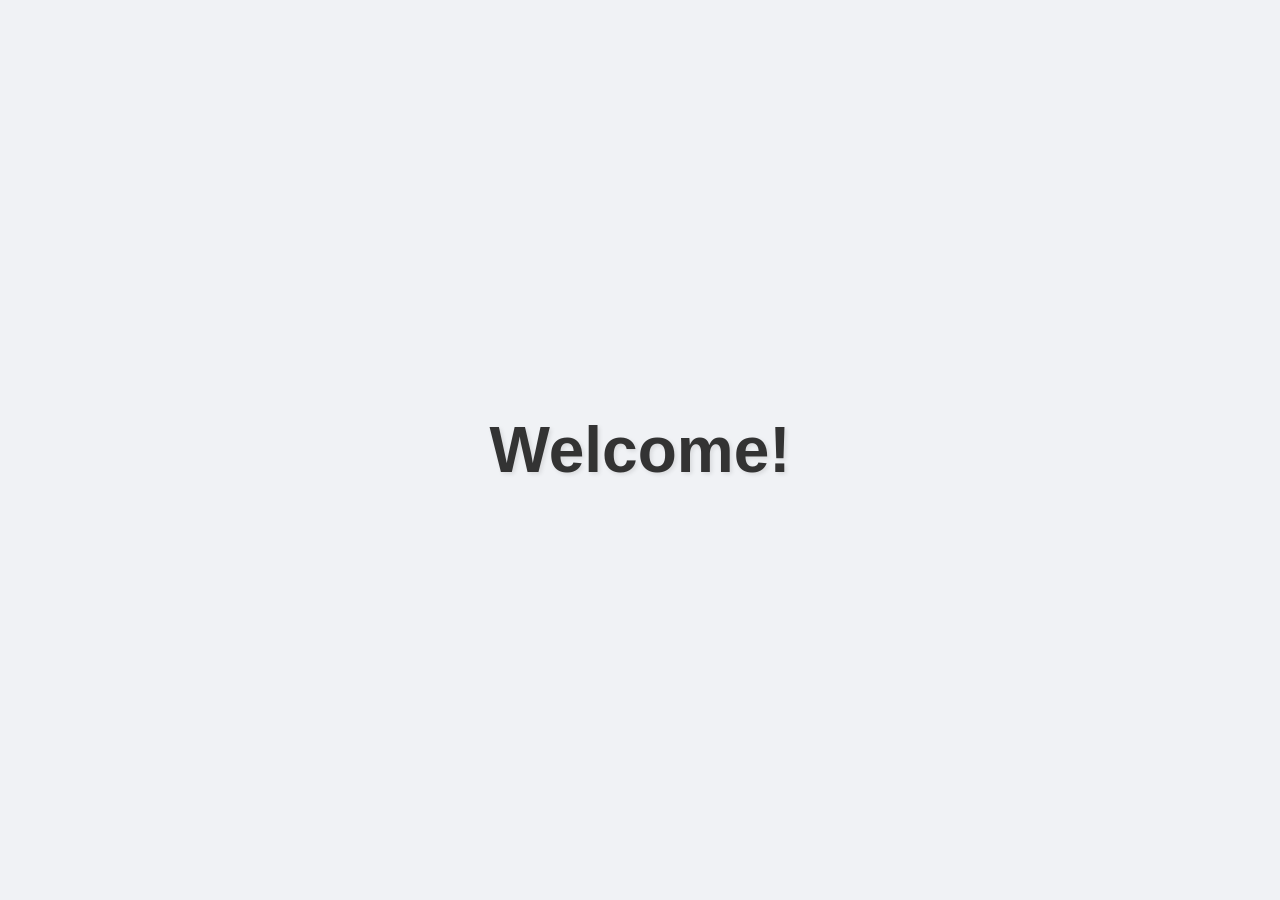
==== index.html @ 70a72b9a "Add files via upload" ====
<!DOCTYPE html>
<html lang="en">
<head>
    <meta charset="UTF-8">
    <meta name="viewport" content="width=device-width, initial-scale=1.0">
    <title>Welcome</title>
    <style>
        body {
            display: flex;
            justify-content: center;
            align-items: center;
            height: 100vh;
            margin: 0;
            background-color: #f0f2f5;
            font-family: 'Segoe UI', Tahoma, Geneva, Verdana, sans-serif;
            color: #333;
        }
        h1 {
            font-size: 4rem;
            text-shadow: 2px 2px 4px rgba(0,0,0,0.1);
        }
    </style>
</head>
<body>
    <h1>Welcome!</h1>
</body>
</html>
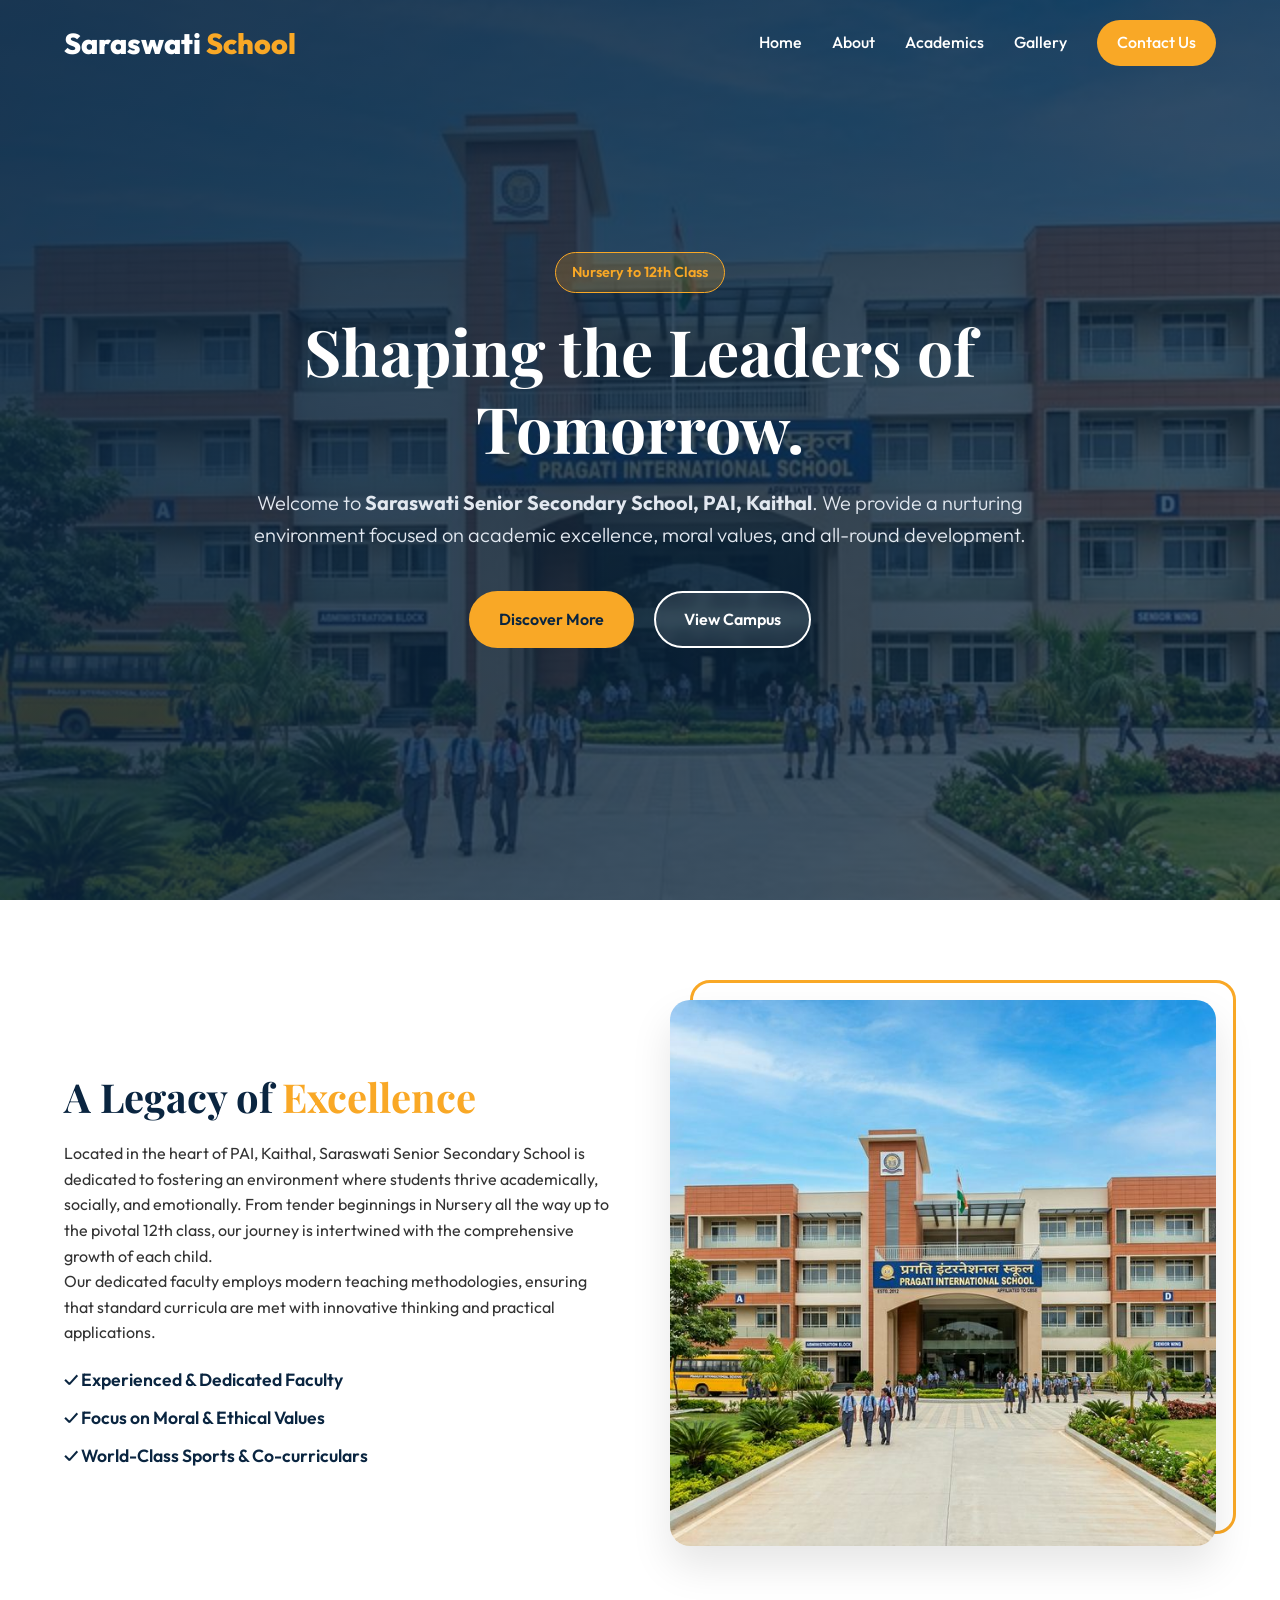
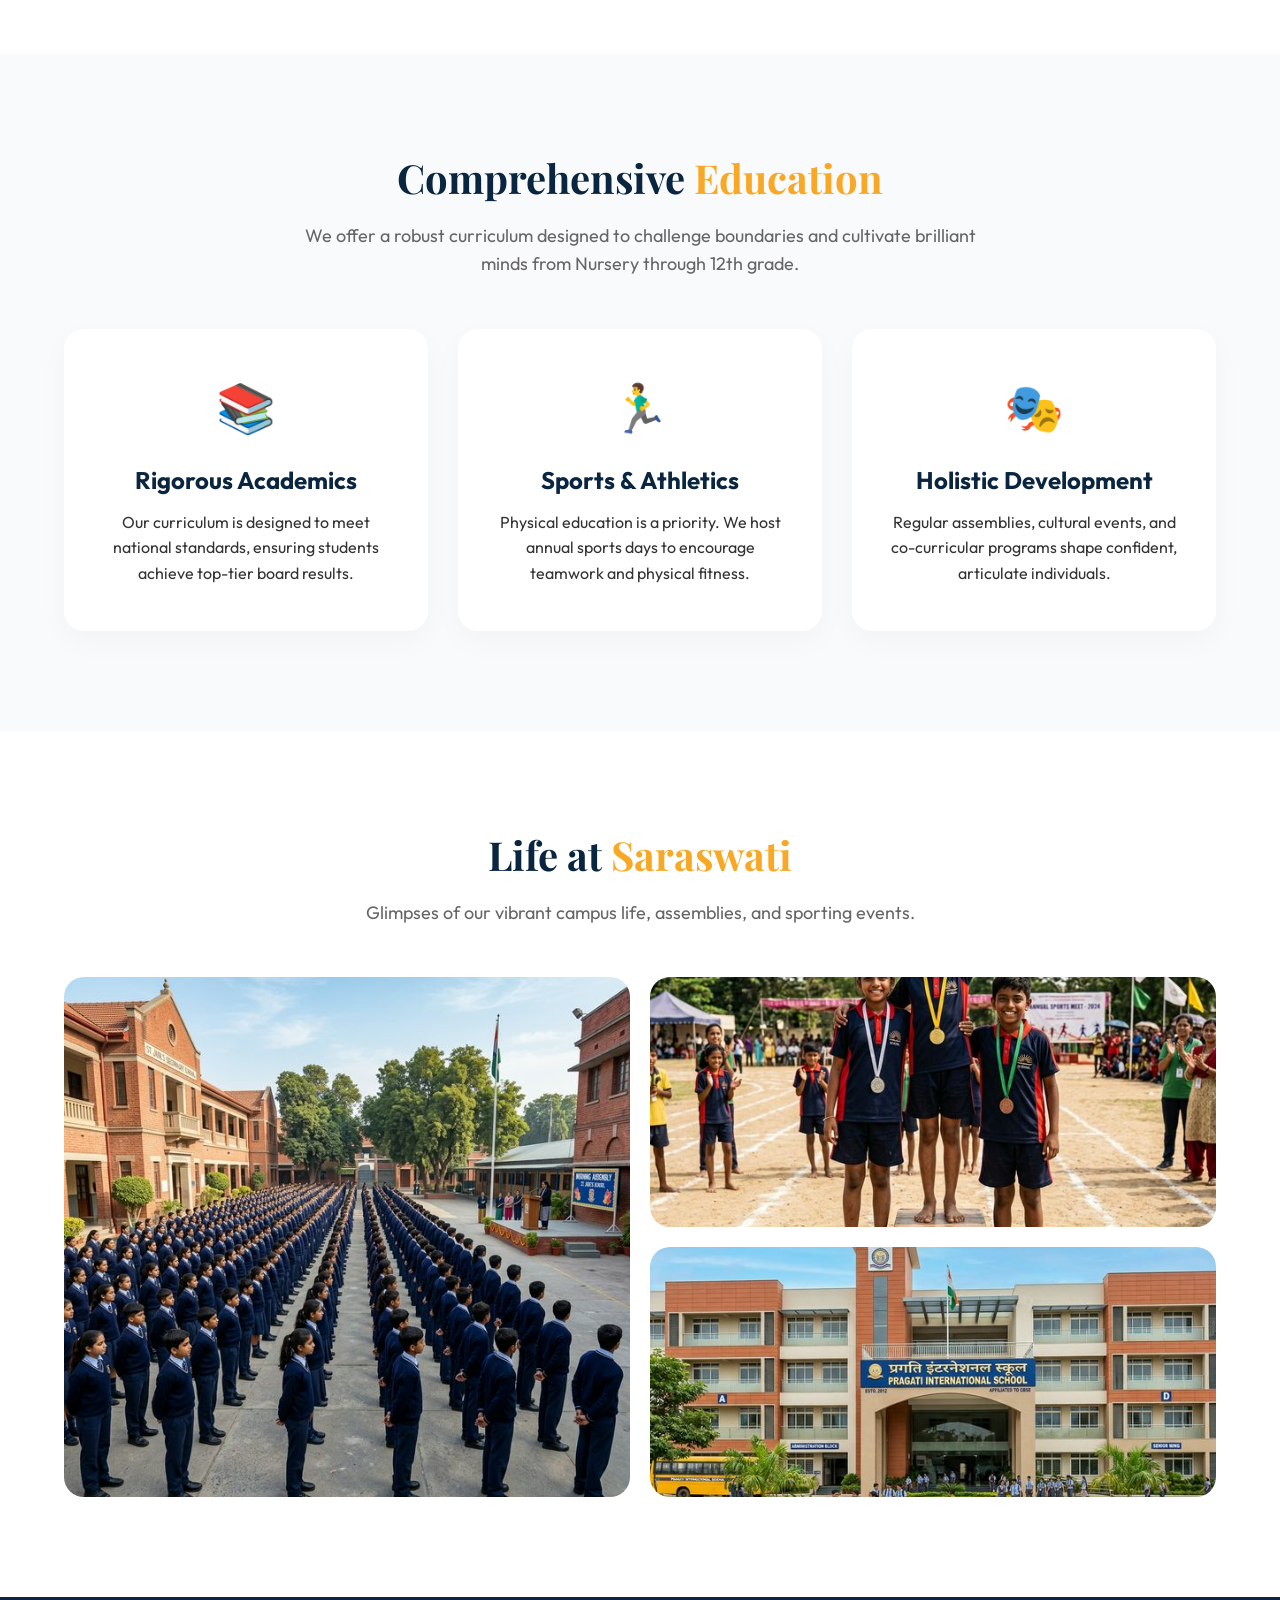
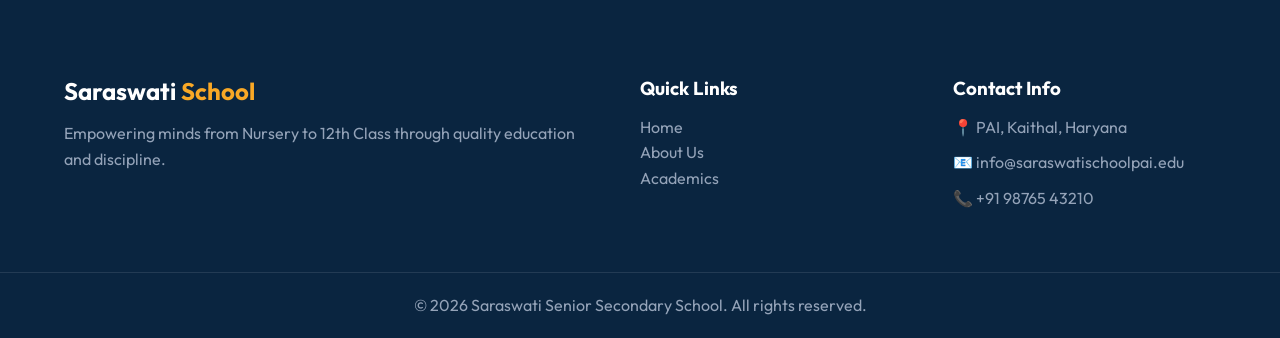
==== commit 1fd46af8: "Add files via upload" ====
--- a/index.html
+++ b/index.html
@@ -3,25 +3,140 @@
 <head>
     <meta charset="UTF-8">
     <meta name="viewport" content="width=device-width, initial-scale=1.0">
-    <title>Welcome</title>
-    <style>
-        body {
-            display: flex;
-            justify-content: center;
-            align-items: center;
-            height: 100vh;
-            margin: 0;
-            background-color: #f0f2f5;
-            font-family: 'Segoe UI', Tahoma, Geneva, Verdana, sans-serif;
-            color: #333;
-        }
-        h1 {
-            font-size: 4rem;
-            text-shadow: 2px 2px 4px rgba(0,0,0,0.1);
-        }
-    </style>
+    <title>Saraswati Senior Secondary School | PAI, Kaithal</title>
+    <meta name="description" content="Saraswati Senior Secondary School, located in PAI, Kaithal, provides excellent education from Nursery to 12th class. Experience holistic development and world-class facilities.">
+    <link href="https://fonts.googleapis.com/css2?family=Outfit:wght@300;400;600;800&family=Playfair+Display:ital,wght@0,700;1,700&display=swap" rel="stylesheet">
+    <link rel="stylesheet" href="style.css">
 </head>
 <body>
-    <h1>Welcome!</h1>
+
+    <!-- Navigation -->
+    <nav class="navbar" id="navbar">
+        <div class="nav-container">
+            <h1 class="logo">Saraswati <span>School</span></h1>
+            <ul class="nav-links">
+                <li><a href="#home">Home</a></li>
+                <li><a href="#about">About</a></li>
+                <li><a href="#academics">Academics</a></li>
+                <li><a href="#gallery">Gallery</a></li>
+                <li><a href="#contact" class="btn-primary-sm">Contact Us</a></li>
+            </ul>
+            <div class="hamburger" id="hamburger">
+                <span></span><span></span><span></span>
+            </div>
+        </div>
+    </nav>
+
+    <!-- Hero Section -->
+    <header class="hero" id="home">
+        <div class="hero-overlay"></div>
+        <div class="hero-content fade-in-up">
+            <span class="badge">Nursery to 12th Class</span>
+            <h1 class="hero-title">Shaping the Leaders of Tomorrow.</h1>
+            <p class="hero-subtitle">Welcome to <strong>Saraswati Senior Secondary School, PAI, Kaithal</strong>. We provide a nurturing environment focused on academic excellence, moral values, and all-round development.</p>
+            <div class="hero-buttons">
+                <a href="#about" class="btn-primary">Discover More</a>
+                <a href="#gallery" class="btn-secondary">View Campus</a>
+            </div>
+        </div>
+    </header>
+
+    <!-- About Section -->
+    <section class="about section" id="about">
+        <div class="container split-layout">
+            <div class="about-text fade-in-left">
+                <h2 class="section-title">A Legacy of <span class="highlight">Excellence</span></h2>
+                <p>Located in the heart of PAI, Kaithal, Saraswati Senior Secondary School is dedicated to fostering an environment where students thrive academically, socially, and emotionally. From tender beginnings in Nursery all the way up to the pivotal 12th class, our journey is intertwined with the comprehensive growth of each child.</p>
+                <p>Our dedicated faculty employs modern teaching methodologies, ensuring that standard curricula are met with innovative thinking and practical applications.</p>
+                <ul class="feature-list">
+                    <li>✓ Experienced & Dedicated Faculty</li>
+                    <li>✓ Focus on Moral & Ethical Values</li>
+                    <li>✓ World-Class Sports & Co-curriculars</li>
+                </ul>
+            </div>
+            <div class="about-image fade-in-right">
+                <img src="school_building.png" alt="Saraswati School Building" id="img-building">
+                <div class="img-accent"></div>
+            </div>
+        </div>
+    </section>
+
+    <!-- Academics & Facilities -->
+    <section class="academics section bg-light" id="academics">
+        <div class="container text-center fade-in-up">
+            <h2 class="section-title">Comprehensive <span class="highlight">Education</span></h2>
+            <p class="section-desc">We offer a robust curriculum designed to challenge boundaries and cultivate brilliant minds from Nursery through 12th grade.</p>
+            
+            <div class="card-grid">
+                <div class="card">
+                    <div class="card-icon">📚</div>
+                    <h3>Rigorous Academics</h3>
+                    <p>Our curriculum is designed to meet national standards, ensuring students achieve top-tier board results.</p>
+                </div>
+                <div class="card">
+                    <div class="card-icon">🏃‍♂️</div>
+                    <h3>Sports & Athletics</h3>
+                    <p>Physical education is a priority. We host annual sports days to encourage teamwork and physical fitness.</p>
+                </div>
+                <div class="card">
+                    <div class="card-icon">🎭</div>
+                    <h3>Holistic Development</h3>
+                    <p>Regular assemblies, cultural events, and co-curricular programs shape confident, articulate individuals.</p>
+                </div>
+            </div>
+        </div>
+    </section>
+
+    <!-- Gallery Section -->
+    <section class="gallery section" id="gallery">
+        <div class="container fade-in-up">
+            <h2 class="section-title text-center">Life at <span class="highlight">Saraswati</span></h2>
+            <p class="section-desc text-center">Glimpses of our vibrant campus life, assemblies, and sporting events.</p>
+            
+            <div class="masonry-grid">
+                <div class="gallery-item large">
+                    <img src="school_assembly.png" alt="Morning Assembly" id="img-assembly">
+                    <div class="overlay"><h4>Morning Assembly</h4></div>
+                </div>
+                <div class="gallery-item">
+                    <img src="school_sports_day.png" alt="Annual Sports Day Podium" id="img-sports">
+                    <div class="overlay"><h4>Annual Sports Day</h4></div>
+                </div>
+                <div class="gallery-item">
+                    <img src="school_building.png" alt="Campus Building" id="img-campus">
+                    <div class="overlay"><h4>Our Campus</h4></div>
+                </div>
+            </div>
+        </div>
+    </section>
+
+    <!-- Footer / Contact -->
+    <footer class="footer" id="contact">
+        <div class="container footer-grid">
+            <div class="footer-brand">
+                <h2>Saraswati <span>School</span></h2>
+                <p>Empowering minds from Nursery to 12th Class through quality education and discipline.</p>
+            </div>
+            <div class="footer-links">
+                <h3>Quick Links</h3>
+                <ul>
+                    <li><a href="#home">Home</a></li>
+                    <li><a href="#about">About Us</a></li>
+                    <li><a href="#academics">Academics</a></li>
+                </ul>
+            </div>
+            <div class="footer-contact">
+                <h3>Contact Info</h3>
+                <p>📍 PAI, Kaithal, Haryana</p>
+                <p>📧 info@saraswatischoolpai.edu</p>
+                <p>📞 +91 98765 43210</p>
+            </div>
+        </div>
+        <div class="footer-bottom">
+            <p>&copy; 2026 Saraswati Senior Secondary School. All rights reserved.</p>
+        </div>
+    </footer>
+
+    <script src="script.js"></script>
 </body>
 </html>
--- a/style.css
+++ b/style.css
@@ -0,0 +1,496 @@
+/* Reset & Base Styles */
+:root {
+    --primary: #0A2540;     /* Deep Navy Blue */
+    --accent: #F9A826;      /* Vibrant Gold */
+    --text-main: #333333;
+    --text-light: #666666;
+    --bg-light: #F8FAFC;
+    --white: #FFFFFF;
+    --transition: all 0.3s cubic-bezier(0.25, 0.8, 0.25, 1);
+}
+
+* {
+    margin: 0;
+    padding: 0;
+    box-sizing: border-box;
+}
+
+html {
+    scroll-behavior: smooth;
+}
+
+body {
+    font-family: 'Outfit', sans-serif;
+    color: var(--text-main);
+    line-height: 1.6;
+    background-color: var(--white);
+    overflow-x: hidden;
+}
+
+h1, h2, h3, h4 {
+    font-weight: 700;
+    line-height: 1.2;
+}
+
+a {
+    text-decoration: none;
+    color: inherit;
+}
+
+/* Utilities */
+.container {
+    max-width: 1200px;
+    margin: 0 auto;
+    padding: 0 24px;
+}
+
+.section {
+    padding: 100px 0;
+}
+
+.bg-light {
+    background-color: var(--bg-light);
+}
+
+.text-center {
+    text-align: center;
+}
+
+.highlight {
+    color: var(--accent);
+}
+
+.section-title {
+    font-size: 2.5rem;
+    color: var(--primary);
+    margin-bottom: 20px;
+    font-family: 'Playfair Display', serif;
+}
+
+.section-desc {
+    font-size: 1.125rem;
+    color: var(--text-light);
+    max-width: 700px;
+    margin: 0 auto 50px;
+}
+
+/* Buttons */
+.btn-primary, .btn-secondary, .btn-primary-sm {
+    display: inline-block;
+    padding: 14px 28px;
+    border-radius: 50px;
+    font-weight: 600;
+    transition: var(--transition);
+    cursor: pointer;
+    font-size: 1rem;
+}
+
+.btn-primary {
+    background-color: var(--accent);
+    color: var(--primary);
+    border: 2px solid var(--accent);
+}
+
+.btn-primary:hover {
+    background-color: transparent;
+    color: var(--accent);
+    transform: translateY(-3px);
+    box-shadow: 0 10px 20px rgba(249, 168, 38, 0.3);
+}
+
+.btn-secondary {
+    background-color: rgba(255,255,255,0.1);
+    color: var(--white);
+    border: 2px solid var(--white);
+    backdrop-filter: blur(5px);
+}
+
+.btn-secondary:hover {
+    background-color: var(--white);
+    color: var(--primary);
+    transform: translateY(-3px);
+}
+
+.btn-primary-sm {
+    background-color: var(--accent);
+    color: var(--primary);
+    padding: 10px 20px;
+}
+.btn-primary-sm:hover {
+    background-color: #E0951E;
+}
+
+/* Navigation */
+.navbar {
+    position: fixed;
+    top: 0;
+    width: 100%;
+    z-index: 1000;
+    padding: 20px 0;
+    transition: var(--transition);
+}
+
+.navbar.scrolled {
+    background: rgba(255, 255, 255, 0.95);
+    backdrop-filter: blur(10px);
+    box-shadow: 0 4px 20px rgba(0,0,0,0.05);
+    padding: 15px 0;
+}
+
+.navbar.scrolled .logo,
+.navbar.scrolled .nav-links a {
+    color: var(--primary);
+}
+
+.navbar.scrolled .btn-primary-sm {
+    color: var(--white) !important;
+}
+
+.nav-container {
+    max-width: 1200px;
+    margin: 0 auto;
+    padding: 0 24px;
+    display: flex;
+    justify-content: space-between;
+    align-items: center;
+}
+
+.logo {
+    font-size: 1.8rem;
+    color: var(--white);
+    font-weight: 800;
+}
+
+.logo span {
+    color: var(--accent);
+}
+
+.nav-links {
+    display: flex;
+    list-style: none;
+    align-items: center;
+    gap: 30px;
+}
+
+.nav-links a {
+    color: var(--white);
+    font-weight: 500;
+    transition: var(--transition);
+}
+
+.nav-links a:hover:not(.btn-primary-sm) {
+    color: var(--accent);
+}
+
+.hamburger {
+    display: none;
+    flex-direction: column;
+    gap: 5px;
+    cursor: pointer;
+}
+
+.hamburger span {
+    width: 25px;
+    height: 3px;
+    background-color: var(--primary);
+    transition: var(--transition);
+}
+
+/* Hero Section */
+.hero {
+    height: 100vh;
+    min-height: 600px;
+    background: linear-gradient(135deg, rgba(10,37,64,0.9) 0%, rgba(10,37,64,0.7) 100%), url('school_building.png') center/cover no-repeat;
+    display: flex;
+    align-items: center;
+    justify-content: center;
+    position: relative;
+    text-align: center;
+    padding: 0 20px;
+}
+
+.hero-content {
+    max-width: 800px;
+    z-index: 2;
+    color: var(--white);
+}
+
+.badge {
+    display: inline-block;
+    background: rgba(249, 168, 38, 0.2);
+    color: var(--accent);
+    padding: 8px 16px;
+    border-radius: 50px;
+    font-size: 0.9rem;
+    font-weight: 600;
+    margin-bottom: 20px;
+    border: 1px solid var(--accent);
+}
+
+.hero-title {
+    font-size: 4rem;
+    margin-bottom: 20px;
+    font-family: 'Playfair Display', serif;
+}
+
+.hero-subtitle {
+    font-size: 1.25rem;
+    margin-bottom: 40px;
+    color: #E2E8F0;
+    font-weight: 300;
+}
+
+.hero-buttons {
+    display: flex;
+    gap: 20px;
+    justify-content: center;
+}
+
+/* About Section */
+.split-layout {
+    display: grid;
+    grid-template-columns: 1fr 1fr;
+    gap: 60px;
+    align-items: center;
+}
+
+.feature-list {
+    list-style: none;
+    margin-top: 20px;
+}
+
+.feature-list li {
+    font-size: 1.1rem;
+    margin-bottom: 10px;
+    font-weight: 600;
+    color: var(--primary);
+}
+
+.about-image {
+    position: relative;
+}
+
+.about-image img {
+    width: 100%;
+    border-radius: 20px;
+    box-shadow: 0 20px 40px rgba(0,0,0,0.1);
+    position: relative;
+    z-index: 2;
+}
+
+.img-accent {
+    position: absolute;
+    top: -20px;
+    right: -20px;
+    width: 100%;
+    height: 100%;
+    border: 3px solid var(--accent);
+    border-radius: 20px;
+    z-index: 1;
+}
+
+/* Academics/Features */
+.card-grid {
+    display: grid;
+    grid-template-columns: repeat(auto-fit, minmax(300px, 1fr));
+    gap: 30px;
+}
+
+.card {
+    background: var(--white);
+    border-radius: 20px;
+    padding: 40px 30px;
+    box-shadow: 0 10px 30px rgba(0,0,0,0.03);
+    transition: var(--transition);
+    border-bottom: 4px solid transparent;
+}
+
+.card:hover {
+    transform: translateY(-10px);
+    box-shadow: 0 20px 40px rgba(0,0,0,0.08);
+    border-bottom: 4px solid var(--accent);
+}
+
+.card-icon {
+    font-size: 3rem;
+    margin-bottom: 20px;
+}
+
+.card h3 {
+    font-size: 1.5rem;
+    color: var(--primary);
+    margin-bottom: 15px;
+}
+
+/* Gallery */
+.masonry-grid {
+    display: grid;
+    grid-template-columns: repeat(2, 1fr);
+    grid-auto-rows: 250px;
+    gap: 20px;
+}
+
+.gallery-item {
+    position: relative;
+    border-radius: 20px;
+    overflow: hidden;
+    cursor: pointer;
+}
+
+.gallery-item.large {
+    grid-row: span 2;
+}
+
+.gallery-item img {
+    width: 100%;
+    height: 100%;
+    object-fit: cover;
+    transition: transform 0.5s ease;
+}
+
+.gallery-item:hover img {
+    transform: scale(1.05);
+}
+
+.overlay {
+    position: absolute;
+    inset: 0;
+    background: linear-gradient(to top, rgba(10,37,64,0.9), transparent);
+    display: flex;
+    align-items: flex-end;
+    padding: 30px;
+    opacity: 0;
+    transition: var(--transition);
+}
+
+.gallery-item:hover .overlay {
+    opacity: 1;
+}
+
+.overlay h4 {
+    color: var(--white);
+    font-size: 1.5rem;
+    transform: translateY(20px);
+    transition: var(--transition);
+}
+
+.gallery-item:hover .overlay h4 {
+    transform: translateY(0);
+}
+
+/* Footer */
+.footer {
+    background-color: var(--primary);
+    color: var(--white);
+    padding: 80px 0 20px;
+}
+
+.footer-grid {
+    display: grid;
+    grid-template-columns: 2fr 1fr 1fr;
+    gap: 50px;
+    margin-bottom: 50px;
+}
+
+.footer-brand span {
+    color: var(--accent);
+}
+
+.footer-brand p {
+    margin-top: 15px;
+    color: #94A3B8;
+}
+
+.footer-links ul {
+    list-style: none;
+    margin-top: 15px;
+}
+
+.footer-links a {
+    color: #94A3B8;
+    transition: var(--transition);
+}
+
+.footer-links a:hover {
+    color: var(--accent);
+    padding-left: 5px;
+}
+
+.footer-contact h3, .footer-links h3 {
+    margin-bottom: 15px;
+}
+
+.footer-contact p {
+    color: #94A3B8;
+    margin-bottom: 10px;
+}
+
+.footer-bottom {
+    text-align: center;
+    padding-top: 20px;
+    border-top: 1px solid rgba(255,255,255,0.1);
+    color: #94A3B8;
+}
+
+/* Animations */
+.fade-in-up {
+    opacity: 0;
+    transform: translateY(40px);
+    transition: opacity 0.8s ease, transform 0.8s ease;
+}
+
+.fade-in-left {
+    opacity: 0;
+    transform: translateX(-40px);
+    transition: opacity 0.8s ease, transform 0.8s ease;
+}
+
+.fade-in-right {
+    opacity: 0;
+    transform: translateX(40px);
+    transition: opacity 0.8s ease, transform 0.8s ease;
+}
+
+.visible {
+    opacity: 1;
+    transform: translate(0);
+}
+
+/* Responsive */
+@media (max-width: 900px) {
+    .split-layout {
+        grid-template-columns: 1fr;
+    }
+    
+    .masonry-grid {
+        grid-template-columns: 1fr;
+        grid-auto-rows: 300px;
+    }
+    
+    .gallery-item.large {
+        grid-row: span 1;
+    }
+
+    .footer-grid {
+        grid-template-columns: 1fr;
+        gap: 30px;
+    }
+}
+
+@media (max-width: 768px) {
+    .nav-links {
+        display: none;
+    }
+    
+    .hamburger {
+        display: flex;
+    }
+
+    .hero-title {
+        font-size: 2.5rem;
+    }
+
+    .hero-buttons {
+        flex-direction: column;
+    }
+}
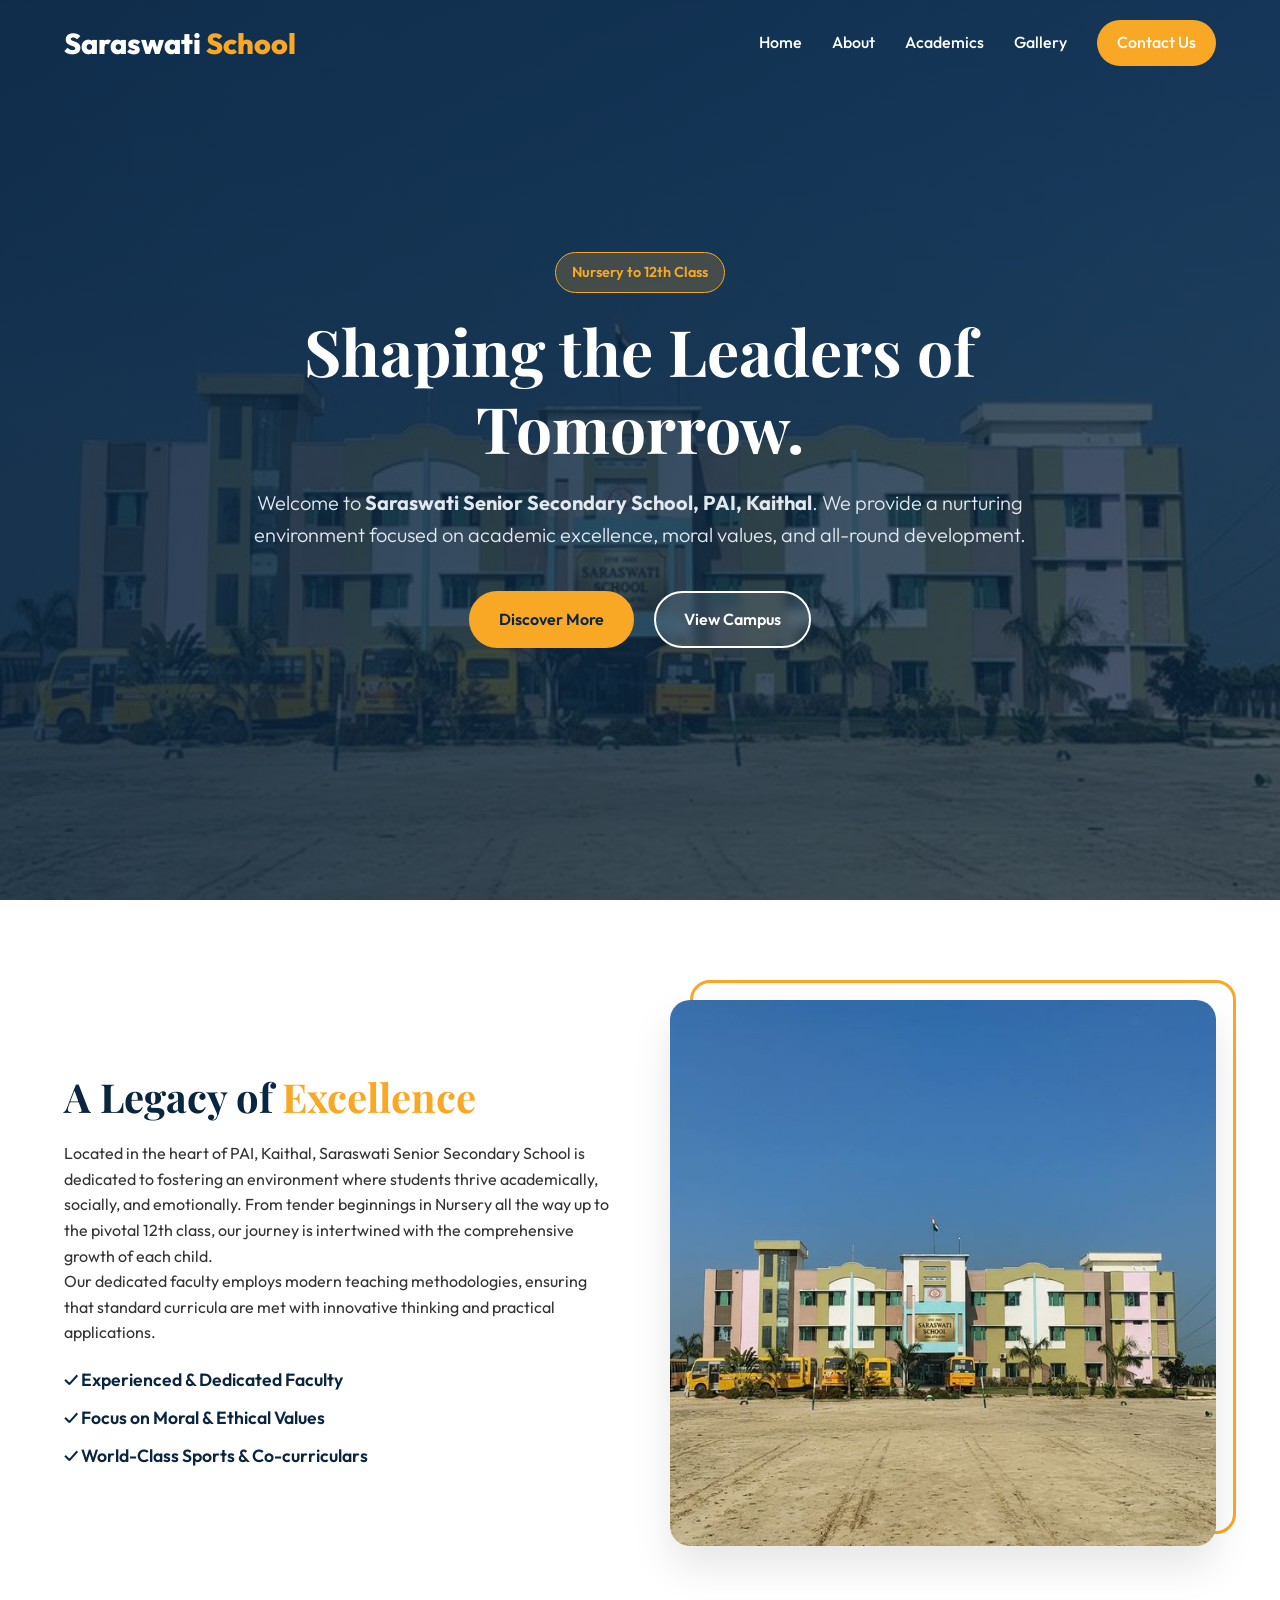
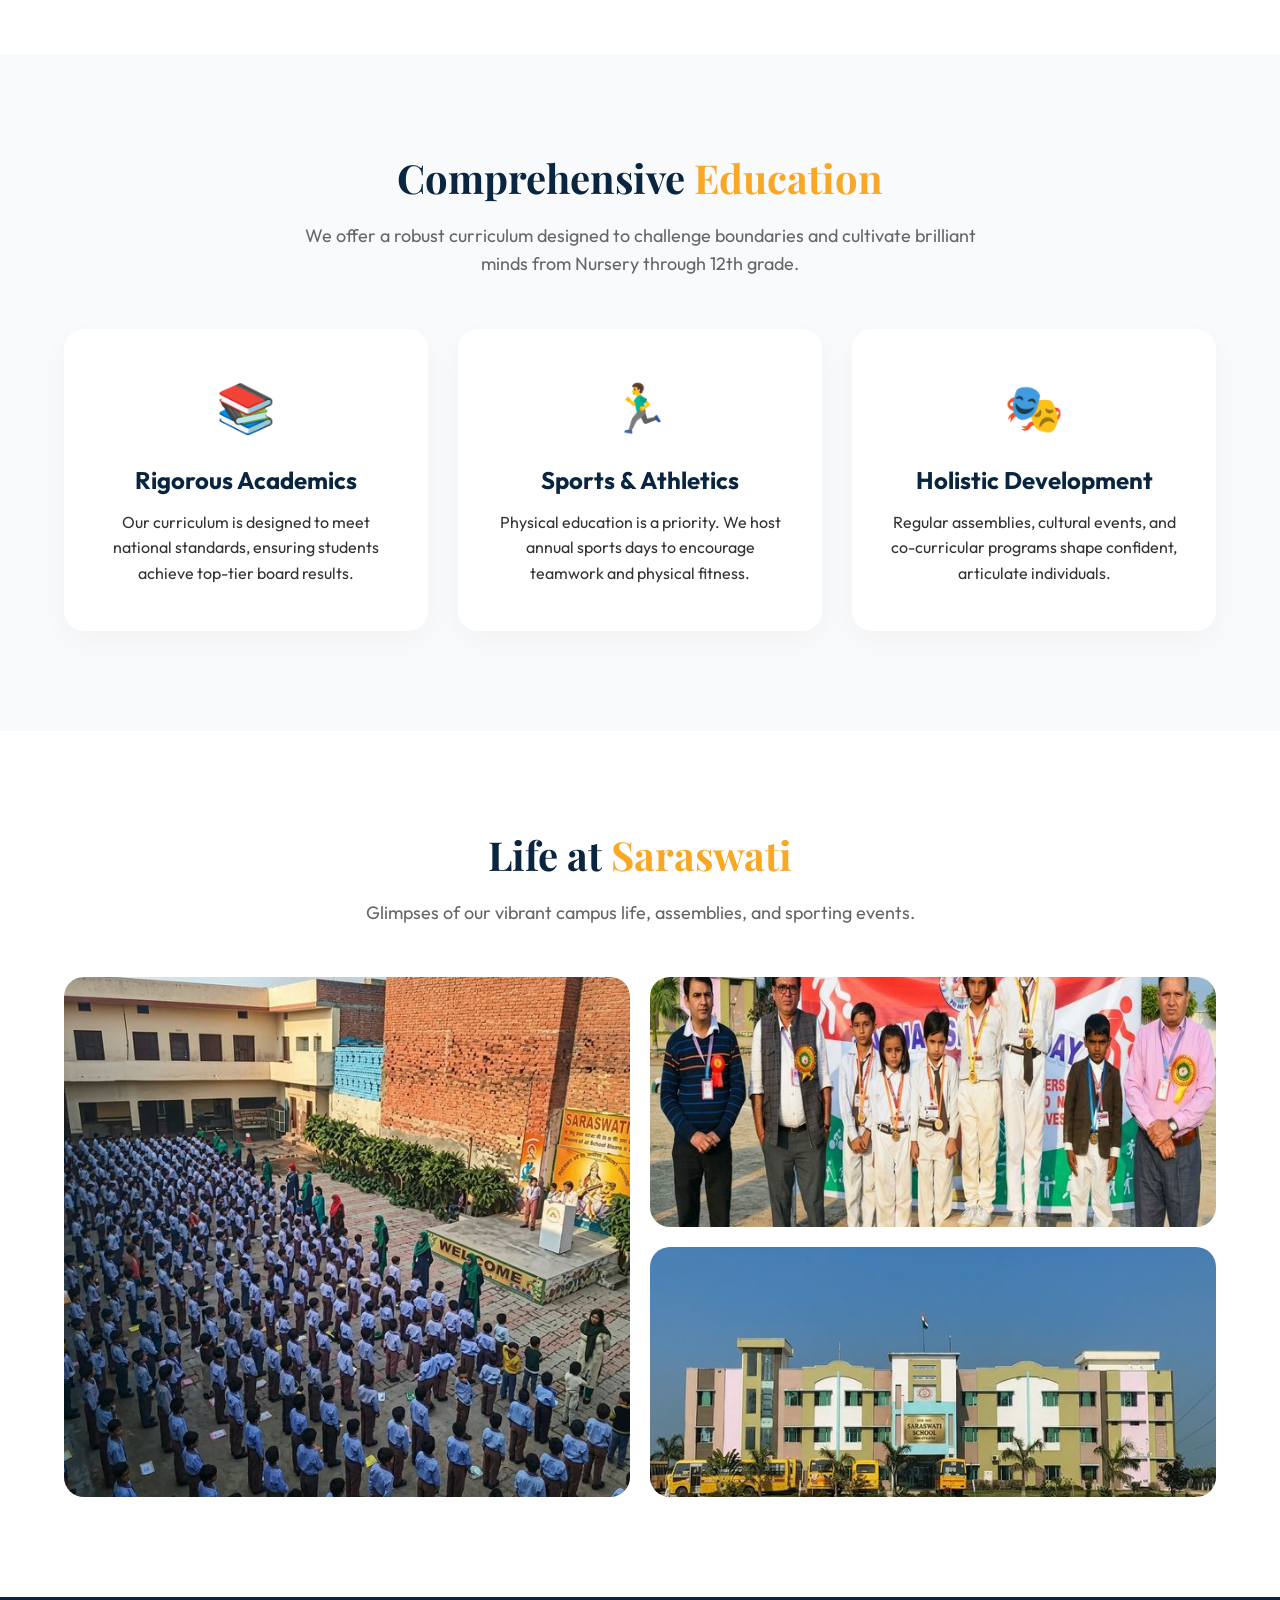
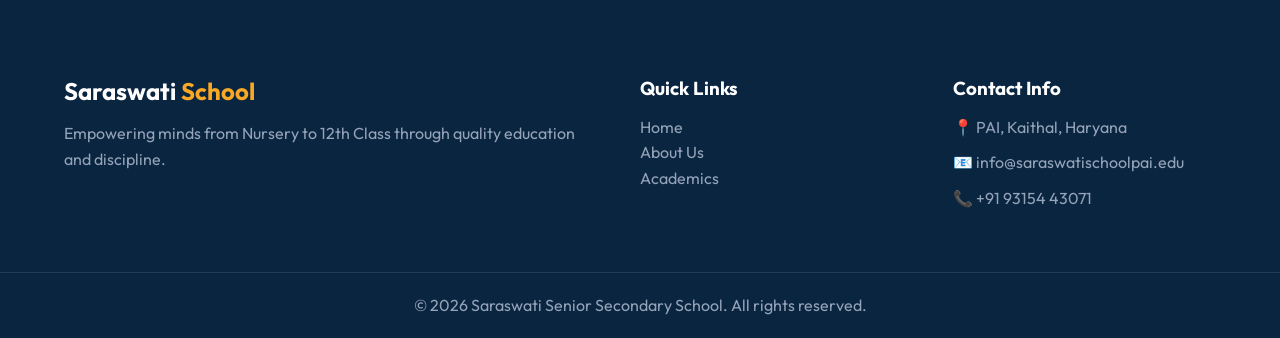
==== commit 78d22f08: "Add files via upload" ====
--- a/index.html
+++ b/index.html
@@ -129,7 +129,7 @@
                 <h3>Contact Info</h3>
                 <p>📍 PAI, Kaithal, Haryana</p>
                 <p>📧 info@saraswatischoolpai.edu</p>
-                <p>📞 +91 98765 43210</p>
+                <p>📞 +91 93154 43071</p>
             </div>
         </div>
         <div class="footer-bottom">
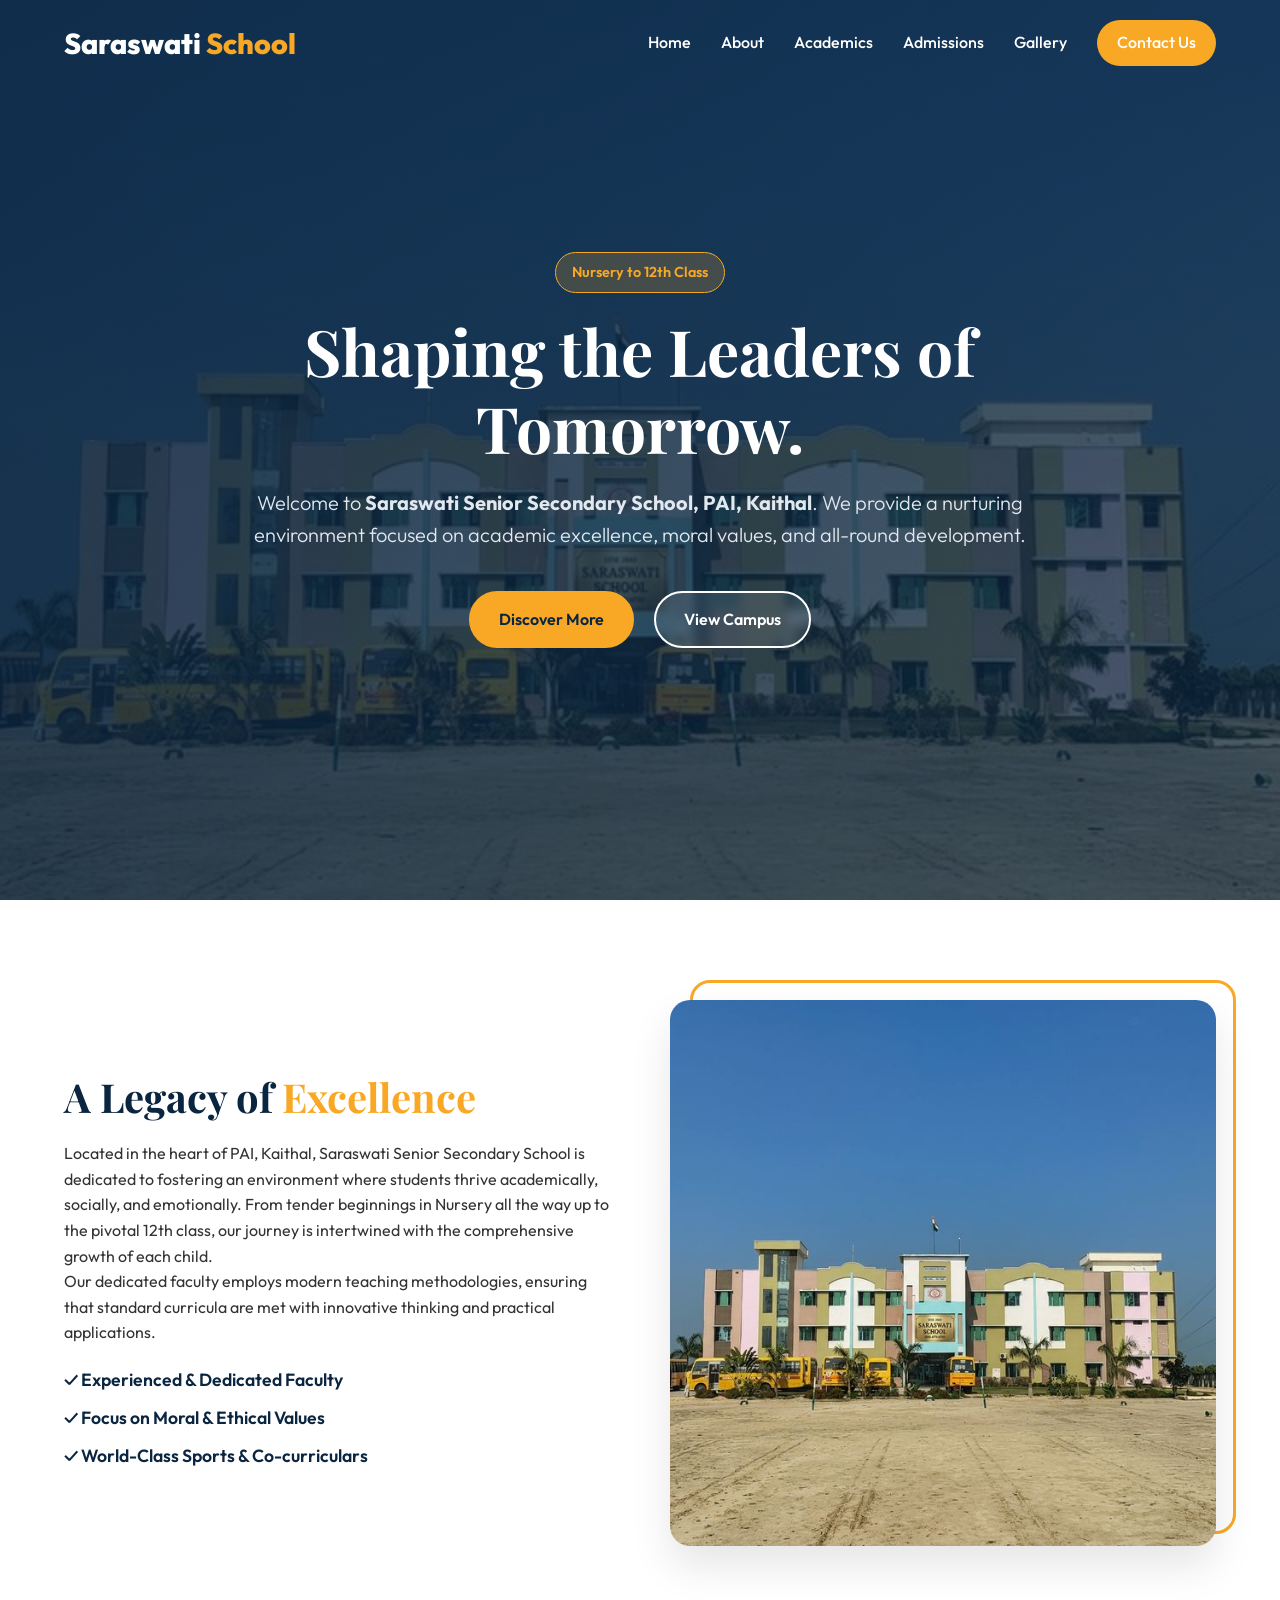
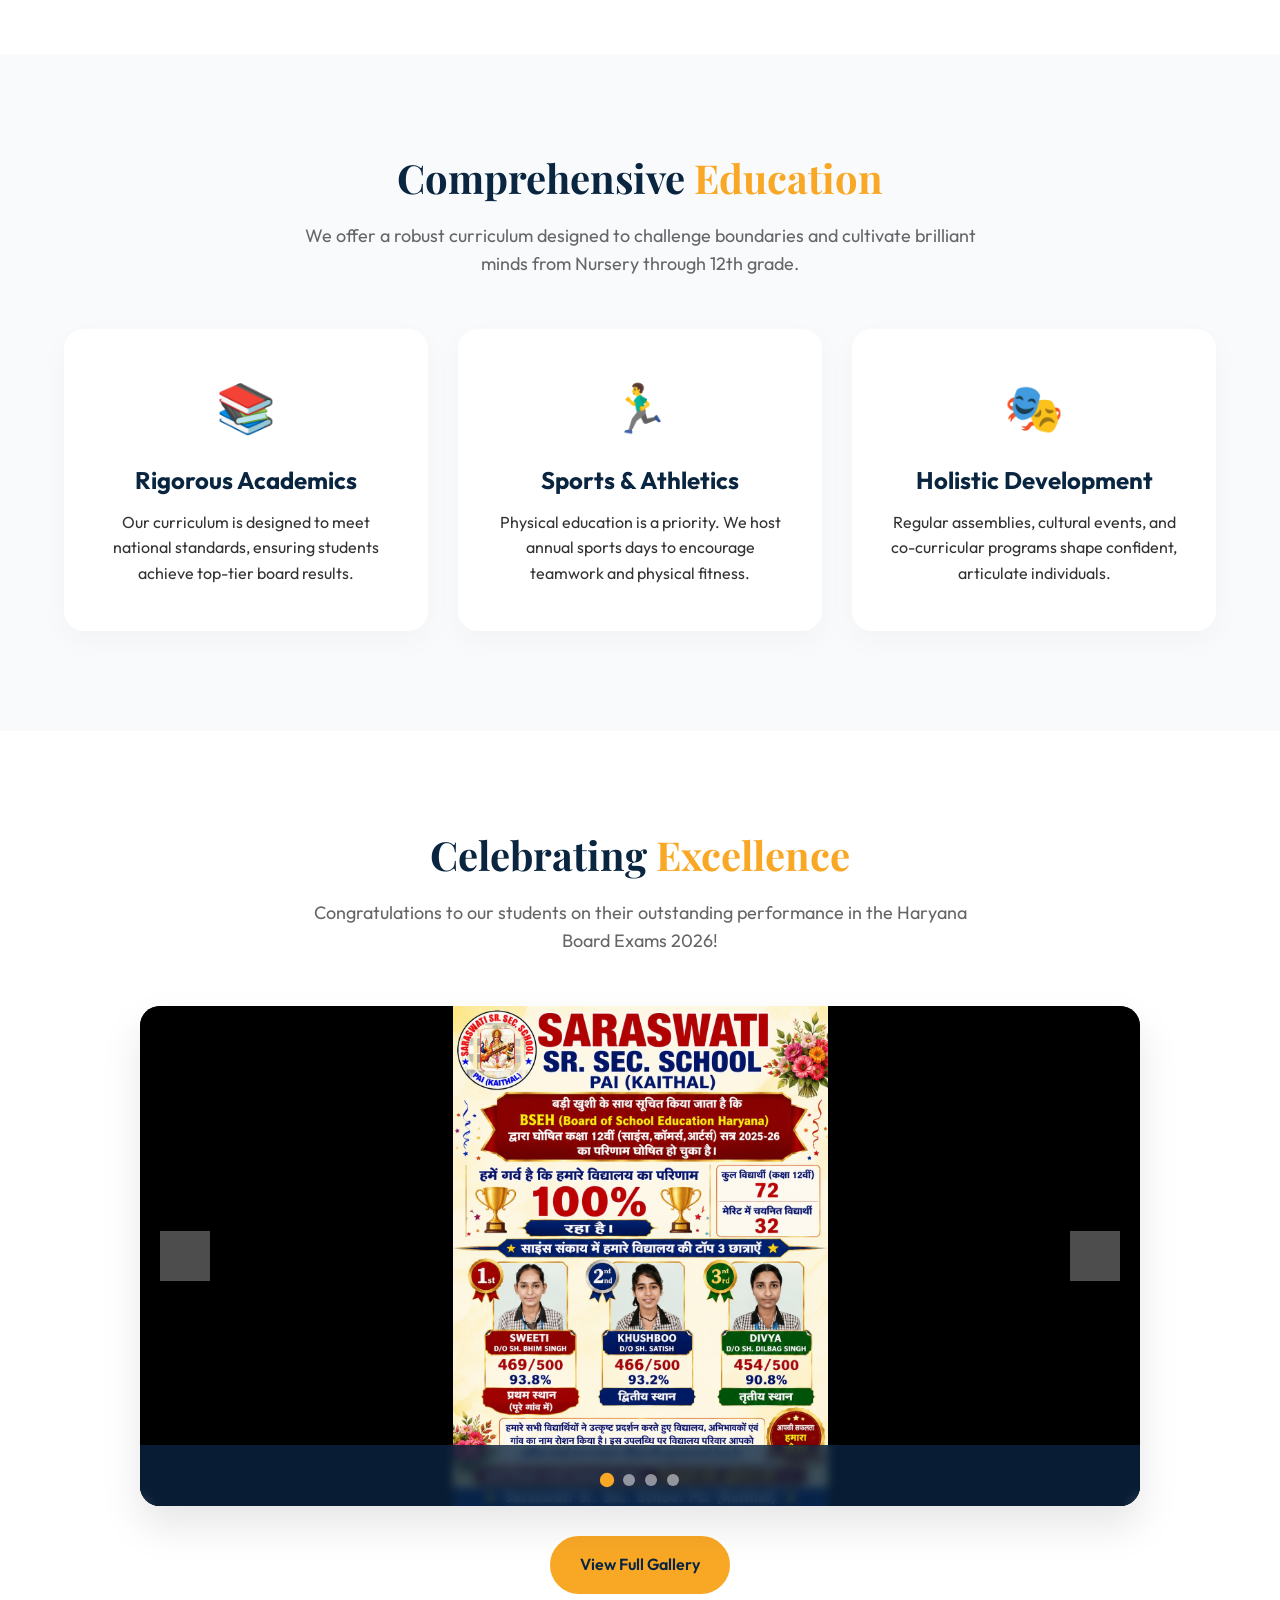
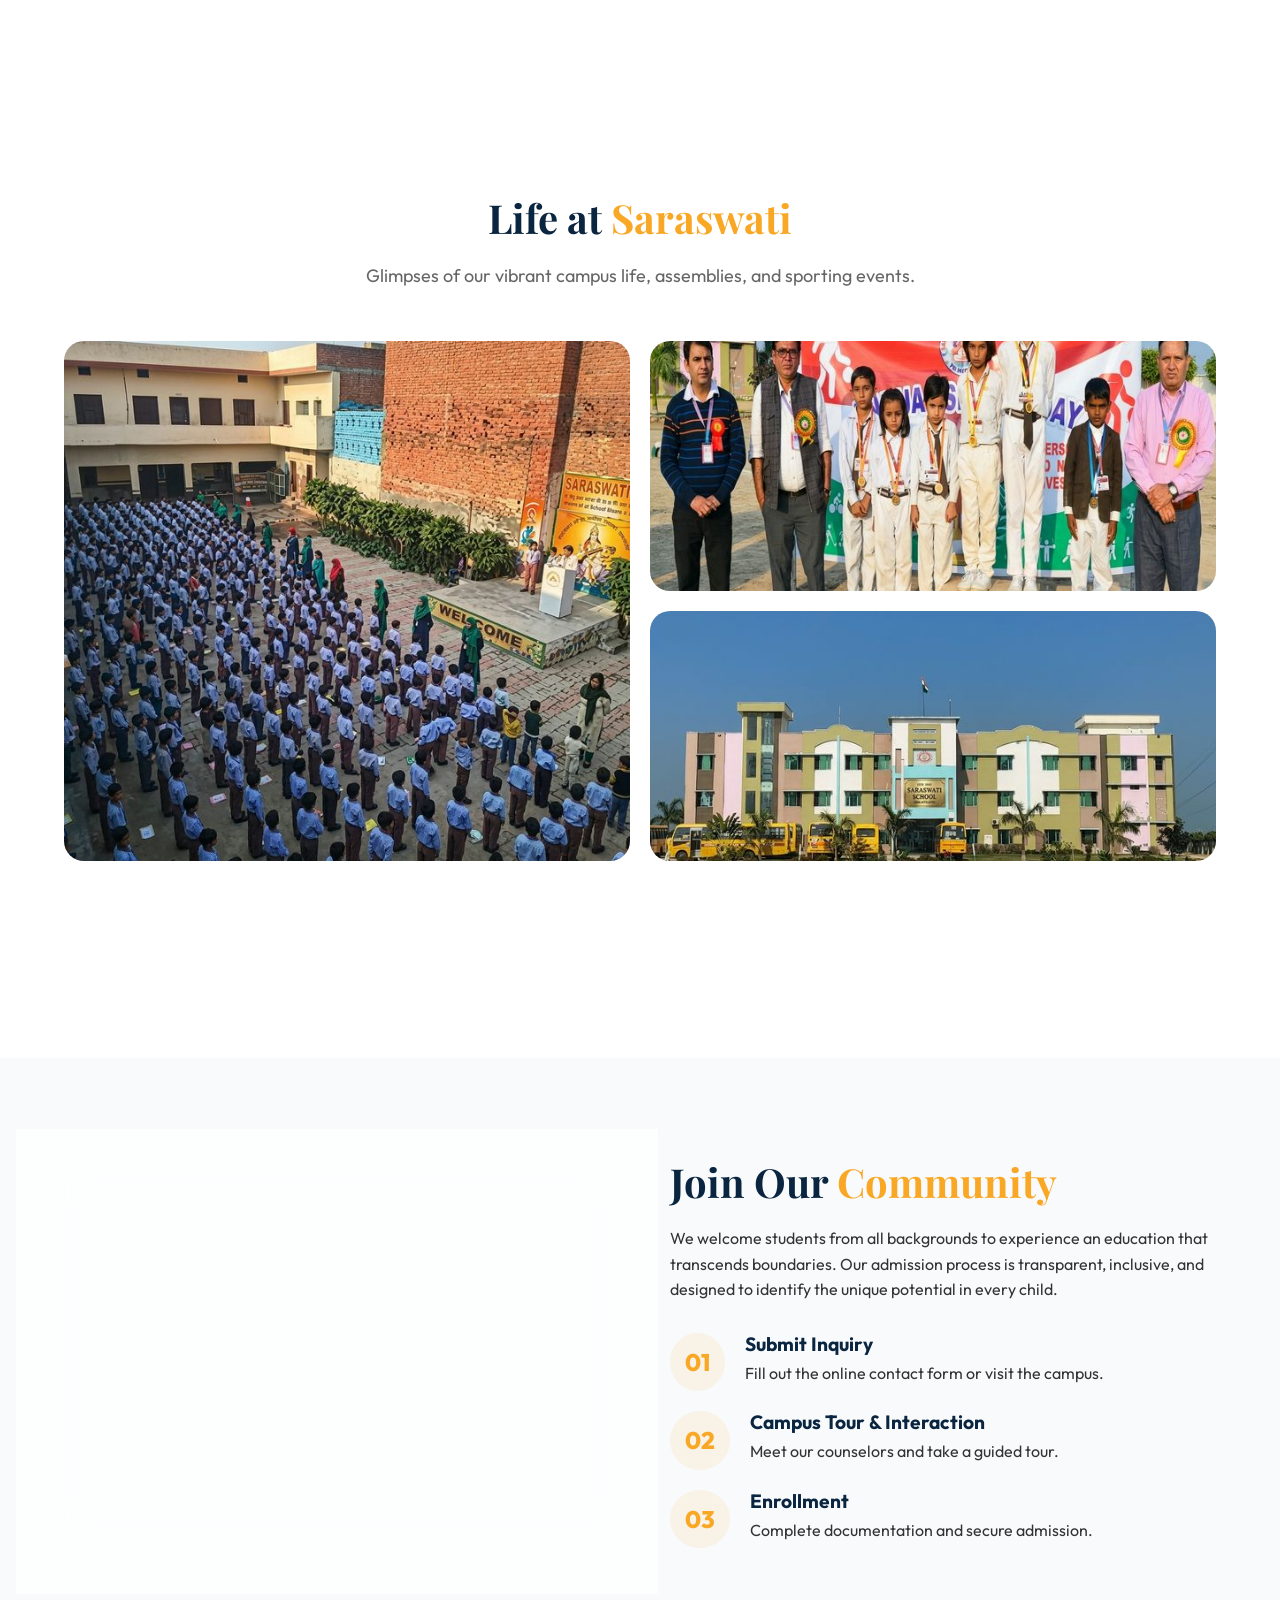
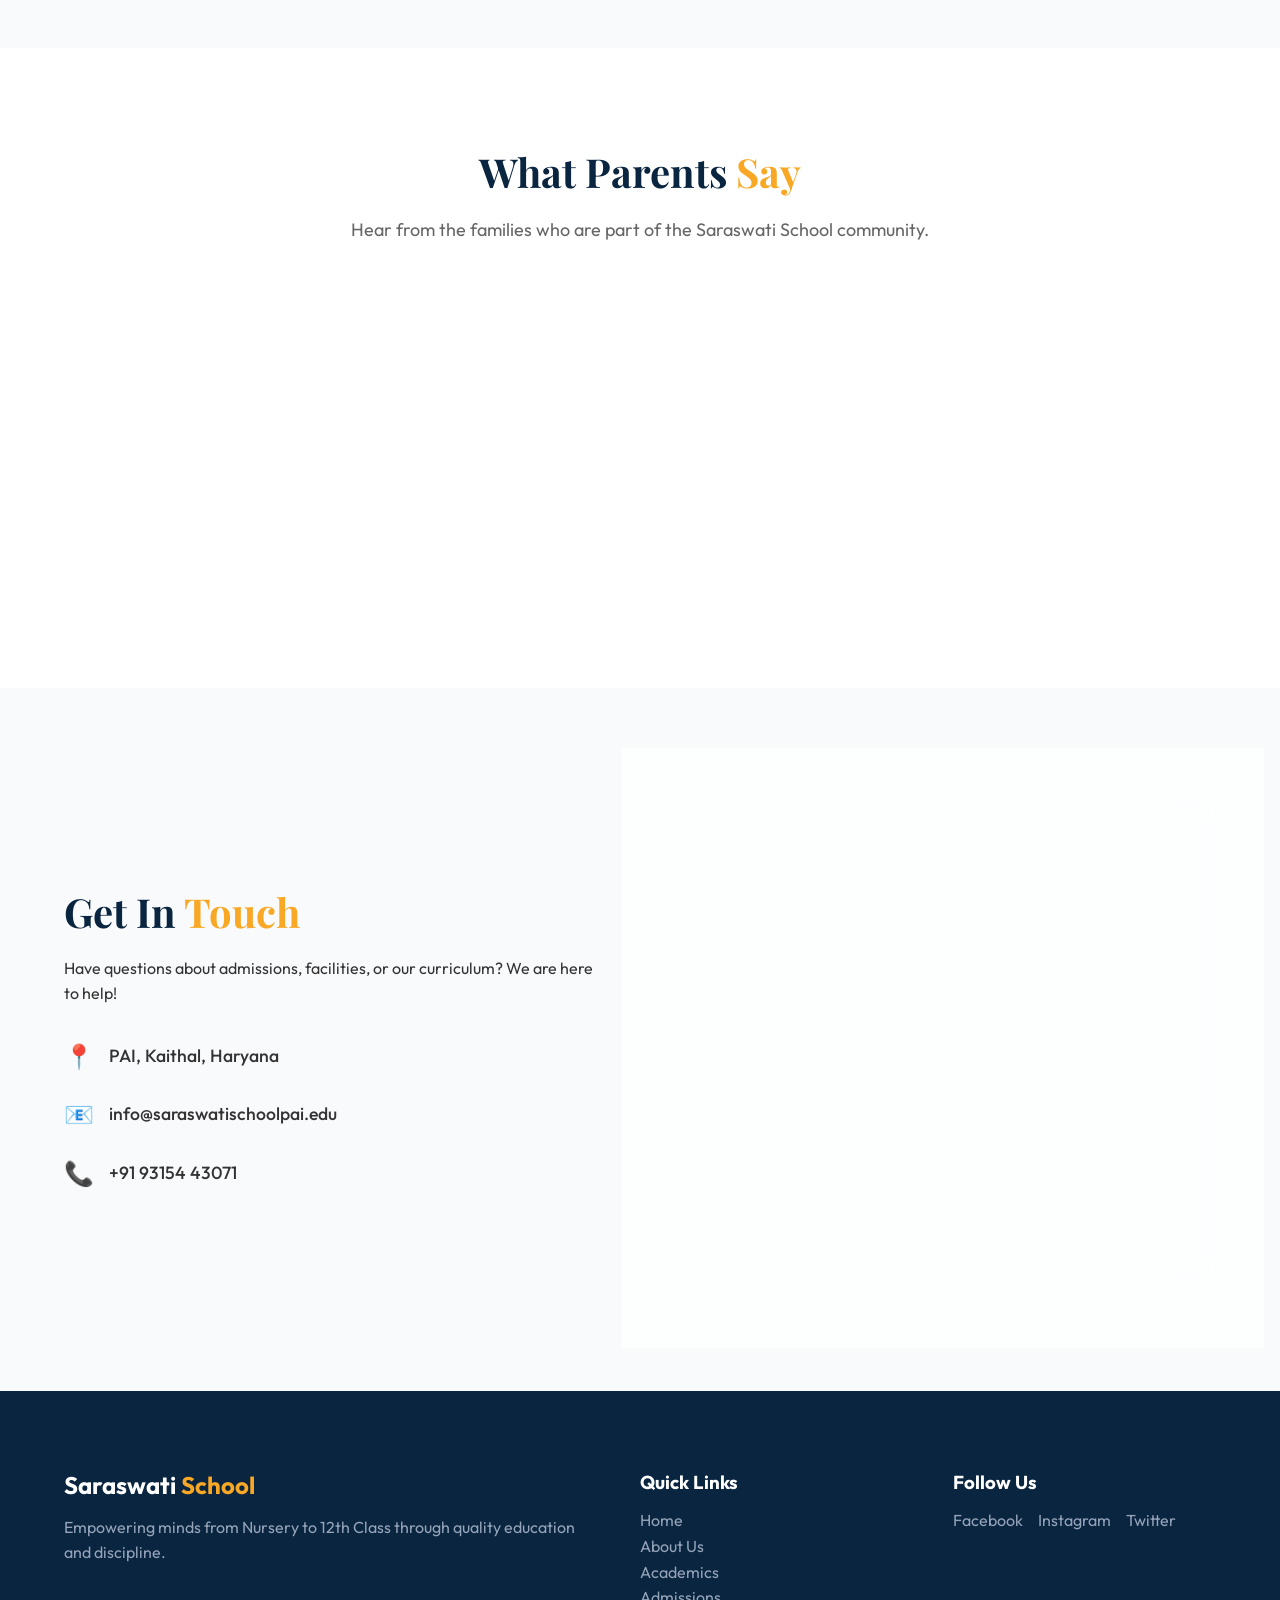
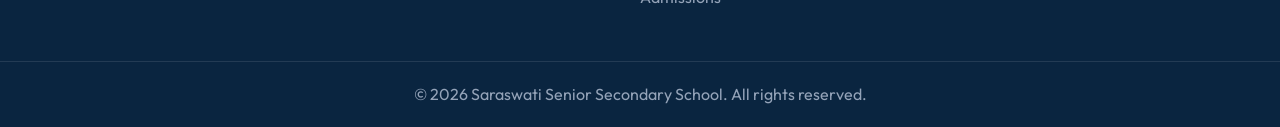
==== commit 071775a0: "Add files via upload" ====
--- a/index.html
+++ b/index.html
@@ -18,7 +18,8 @@
                 <li><a href="#home">Home</a></li>
                 <li><a href="#about">About</a></li>
                 <li><a href="#academics">Academics</a></li>
-                <li><a href="#gallery">Gallery</a></li>
+                <li><a href="#admissions">Admissions</a></li>
+                <li><a href="gallery.html">Gallery</a></li>
                 <li><a href="#contact" class="btn-primary-sm">Contact Us</a></li>
             </ul>
             <div class="hamburger" id="hamburger">
@@ -87,7 +88,40 @@
         </div>
     </section>
 
-    <!-- Gallery Section -->
+    <!-- Board Results Slider Section -->
+    <section class="results section" id="results">
+        <div class="container fade-in-up">
+            <h2 class="section-title text-center">Celebrating <span class="highlight">Excellence</span></h2>
+            <p class="section-desc text-center">Congratulations to our students on their outstanding performance in the Haryana Board Exams 2026!</p>
+            
+            <div class="slider-container">
+                <div class="slider" id="resultsSlider">
+                    <div class="slide active">
+                        <img src="images/results/main_result.jpeg" alt="Main Result Celebration">
+                        <div class="slide-caption">Overall Board Result Celebrations</div>
+                    </div>
+                    <div class="slide">
+                        <img src="images/results/result.png" alt="Haryana Board Result">
+                        <div class="slide-caption">Haryana Board Top Performers</div>
+                    </div>
+                    <div class="slide">
+                        <img src="images/results/result_1.jpeg" alt="Celebration Image 1">
+                    </div>
+                    <div class="slide">
+                        <img src="images/results/result_2.jpeg" alt="Celebration Image 2">
+                    </div>
+                </div>
+                <button class="slider-btn prev-btn" id="prevSlide">&#10094;</button>
+                <button class="slider-btn next-btn" id="nextSlide">&#10095;</button>
+                <div class="slider-dots" id="sliderDots"></div>
+            </div>
+            <div class="text-center" style="margin-top: 30px;">
+                <a href="gallery.html" class="btn-primary">View Full Gallery</a>
+            </div>
+        </div>
+    </section>
+
+    <!-- Gallery Section (Teaser) -->
     <section class="gallery section" id="gallery">
         <div class="container fade-in-up">
             <h2 class="section-title text-center">Life at <span class="highlight">Saraswati</span></h2>
@@ -107,11 +141,127 @@
                     <div class="overlay"><h4>Our Campus</h4></div>
                 </div>
             </div>
-        </div>
-    </section>
-
-    <!-- Footer / Contact -->
-    <footer class="footer" id="contact">
+            <div class="text-center" style="margin-top: 40px;">
+                <a href="gallery.html" class="btn-secondary" style="color: var(--primary); border-color: var(--primary);">More Photos</a>
+            </div>
+        </div>
+    </section>
+
+    <!-- Admissions Section -->
+    <section class="admissions section bg-light" id="admissions">
+        <div class="container split-layout">
+            <div class="admissions-image fade-in-left">
+                <div class="glass-card admissions-card">
+                    <h3>Admission Open for 2026-27</h3>
+                    <p>Secure your child's future at Saraswati Senior Secondary School.</p>
+                    <ul class="feature-list">
+                        <li>✓ Early Bird Registration</li>
+                        <li>✓ Scholarship Opportunities</li>
+                        <li>✓ Holistic Curriculum</li>
+                    </ul>
+                    <a href="#contact" class="btn-primary" style="margin-top: 20px;">Apply Now</a>
+                </div>
+            </div>
+            <div class="admissions-text fade-in-right">
+                <h2 class="section-title">Join Our <span class="highlight">Community</span></h2>
+                <p>We welcome students from all backgrounds to experience an education that transcends boundaries. Our admission process is transparent, inclusive, and designed to identify the unique potential in every child.</p>
+                <div class="steps-wrapper" style="margin-top: 30px;">
+                    <div class="step">
+                        <div class="step-num">01</div>
+                        <div class="step-content">
+                            <h4>Submit Inquiry</h4>
+                            <p>Fill out the online contact form or visit the campus.</p>
+                        </div>
+                    </div>
+                    <div class="step">
+                        <div class="step-num">02</div>
+                        <div class="step-content">
+                            <h4>Campus Tour & Interaction</h4>
+                            <p>Meet our counselors and take a guided tour.</p>
+                        </div>
+                    </div>
+                    <div class="step">
+                        <div class="step-num">03</div>
+                        <div class="step-content">
+                            <h4>Enrollment</h4>
+                            <p>Complete documentation and secure admission.</p>
+                        </div>
+                    </div>
+                </div>
+            </div>
+        </div>
+    </section>
+
+    <!-- Testimonials Section -->
+    <section class="testimonials section" id="testimonials">
+        <div class="container fade-in-up">
+            <h2 class="section-title text-center">What Parents <span class="highlight">Say</span></h2>
+            <p class="section-desc text-center">Hear from the families who are part of the Saraswati School community.</p>
+            
+            <div class="card-grid">
+                <div class="card glass-card testimonial-card">
+                    <div class="stars">⭐⭐⭐⭐⭐</div>
+                    <p class="quote">"Saraswati School has transformed my child's confidence. The balance between academics and extra-curriculars is phenomenal."</p>
+                    <h4 class="author">- Rajesh Kumar, Parent</h4>
+                </div>
+                <div class="card glass-card testimonial-card">
+                    <div class="stars">⭐⭐⭐⭐⭐</div>
+                    <p class="quote">"The teachers here go above and beyond. My daughter loves going to school every day. The environment is so nurturing."</p>
+                    <h4 class="author">- Sunita Sharma, Parent</h4>
+                </div>
+                <div class="card glass-card testimonial-card">
+                    <div class="stars">⭐⭐⭐⭐⭐</div>
+                    <p class="quote">"Exceptional facilities and a strong focus on moral values. We couldn't have chosen a better school for our son in Kaithal."</p>
+                    <h4 class="author">- Amit Verma, Parent</h4>
+                </div>
+            </div>
+        </div>
+    </section>
+
+    <!-- Contact Section -->
+    <section class="contact-section section bg-light" id="contact">
+        <div class="container split-layout">
+            <div class="contact-info fade-in-left">
+                <h2 class="section-title">Get In <span class="highlight">Touch</span></h2>
+                <p>Have questions about admissions, facilities, or our curriculum? We are here to help!</p>
+                <div class="contact-details">
+                    <div class="detail-item">
+                        <span class="icon">📍</span>
+                        <p>PAI, Kaithal, Haryana</p>
+                    </div>
+                    <div class="detail-item">
+                        <span class="icon">📧</span>
+                        <p>info@saraswatischoolpai.edu</p>
+                    </div>
+                    <div class="detail-item">
+                        <span class="icon">📞</span>
+                        <p>+91 93154 43071</p>
+                    </div>
+                </div>
+            </div>
+            <div class="contact-form-wrapper fade-in-right">
+                <form id="contactForm" class="glass-form">
+                    <div class="form-group">
+                        <input type="text" id="name" required placeholder="Your Name">
+                    </div>
+                    <div class="form-group">
+                        <input type="email" id="email" required placeholder="Email Address">
+                    </div>
+                    <div class="form-group">
+                        <input type="tel" id="phone" placeholder="Phone Number">
+                    </div>
+                    <div class="form-group">
+                        <textarea id="message" rows="4" required placeholder="Your Message"></textarea>
+                    </div>
+                    <button type="submit" class="btn-primary w-100">Send Message</button>
+                    <div id="form-status" class="form-status"></div>
+                </form>
+            </div>
+        </div>
+    </section>
+
+    <!-- Footer -->
+    <footer class="footer">
         <div class="container footer-grid">
             <div class="footer-brand">
                 <h2>Saraswati <span>School</span></h2>
@@ -123,13 +273,16 @@
                     <li><a href="#home">Home</a></li>
                     <li><a href="#about">About Us</a></li>
                     <li><a href="#academics">Academics</a></li>
+                    <li><a href="#admissions">Admissions</a></li>
                 </ul>
             </div>
-            <div class="footer-contact">
-                <h3>Contact Info</h3>
-                <p>📍 PAI, Kaithal, Haryana</p>
-                <p>📧 info@saraswatischoolpai.edu</p>
-                <p>📞 +91 93154 43071</p>
+            <div class="footer-social">
+                <h3>Follow Us</h3>
+                <div class="social-links">
+                    <a href="#">Facebook</a>
+                    <a href="#">Instagram</a>
+                    <a href="#">Twitter</a>
+                </div>
             </div>
         </div>
         <div class="footer-bottom">
--- a/style.css
+++ b/style.css
@@ -456,6 +456,248 @@
     transform: translate(0);
 }
 
+/* Glassmorphism */
+.glass-card, .glass-form {
+    background: rgba(255, 255, 255, 0.7);
+    backdrop-filter: blur(16px);
+    -webkit-backdrop-filter: blur(16px);
+    border: 1px solid rgba(255, 255, 255, 0.5);
+    box-shadow: 0 8px 32px 0 rgba(31, 38, 135, 0.07);
+    border-radius: 20px;
+}
+
+/* Admissions Section */
+.admissions-card {
+    padding: 40px;
+}
+
+.admissions-card h3 {
+    font-size: 2rem;
+    color: var(--primary);
+    margin-bottom: 10px;
+}
+
+.steps-wrapper {
+    display: flex;
+    flex-direction: column;
+    gap: 20px;
+}
+
+.step {
+    display: flex;
+    gap: 20px;
+    align-items: flex-start;
+}
+
+.step-num {
+    font-size: 1.5rem;
+    font-weight: 800;
+    color: var(--accent);
+    background: rgba(249, 168, 38, 0.1);
+    padding: 10px 15px;
+    border-radius: 50%;
+}
+
+.step-content h4 {
+    font-size: 1.2rem;
+    color: var(--primary);
+    margin-bottom: 5px;
+}
+
+/* Testimonials Section */
+.testimonial-card {
+    padding: 40px 30px;
+    text-align: left;
+    height: 100%;
+}
+
+.stars {
+    margin-bottom: 15px;
+    font-size: 1.2rem;
+}
+
+.quote {
+    font-style: italic;
+    color: var(--text-main);
+    margin-bottom: 20px;
+    font-size: 1.1rem;
+    line-height: 1.8;
+}
+
+.author {
+    color: var(--primary);
+    font-weight: 700;
+}
+
+/* Contact Section */
+.contact-details {
+    display: flex;
+    flex-direction: column;
+    gap: 20px;
+    margin-top: 30px;
+}
+
+.detail-item {
+    display: flex;
+    align-items: center;
+    gap: 15px;
+    font-size: 1.1rem;
+    font-weight: 500;
+}
+
+.icon {
+    font-size: 1.5rem;
+}
+
+.glass-form {
+    padding: 40px;
+}
+
+.form-group {
+    margin-bottom: 20px;
+}
+
+.form-group input, .form-group textarea {
+    width: 100%;
+    padding: 15px;
+    border-radius: 10px;
+    border: 1px solid rgba(10, 37, 64, 0.2);
+    background: rgba(255, 255, 255, 0.5);
+    font-family: inherit;
+    font-size: 1rem;
+    transition: var(--transition);
+}
+
+.form-group input:focus, .form-group textarea:focus {
+    outline: none;
+    border-color: var(--accent);
+    background: #fff;
+    box-shadow: 0 0 0 4px rgba(249, 168, 38, 0.1);
+}
+
+.w-100 {
+    width: 100%;
+}
+
+.form-status {
+    margin-top: 15px;
+    font-weight: 600;
+    text-align: center;
+}
+
+.social-links {
+    display: flex;
+    gap: 15px;
+    margin-top: 15px;
+}
+
+.social-links a {
+    color: #94A3B8;
+    transition: var(--transition);
+}
+
+.social-links a:hover {
+    color: var(--accent);
+}
+
+/* Slider Styles */
+.slider-container {
+    position: relative;
+    max-width: 1000px;
+    margin: 40px auto 0;
+    overflow: hidden;
+    border-radius: 20px;
+    box-shadow: 0 20px 40px rgba(0,0,0,0.1);
+    background: var(--primary);
+}
+
+.slider {
+    display: flex;
+    transition: transform 0.5s ease-in-out;
+}
+
+.slide {
+    min-width: 100%;
+    position: relative;
+}
+
+.slide img {
+    width: 100%;
+    height: 500px;
+    object-fit: contain; /* Using contain so full board results are visible without cropping */
+    background: #000;
+    display: block;
+}
+
+.slide-caption {
+    position: absolute;
+    bottom: 0;
+    width: 100%;
+    background: rgba(10, 37, 64, 0.8);
+    color: var(--white);
+    padding: 15px 20px;
+    text-align: center;
+    font-size: 1.2rem;
+    backdrop-filter: blur(5px);
+}
+
+.slider-btn {
+    position: absolute;
+    top: 50%;
+    transform: translateY(-50%);
+    background: rgba(255,255,255,0.3);
+    color: var(--white);
+    border: none;
+    width: 50px;
+    height: 50px;
+    border-radius: 50%;
+    font-size: 1.5rem;
+    cursor: pointer;
+    backdrop-filter: blur(5px);
+    transition: var(--transition);
+    display: flex;
+    align-items: center;
+    justify-content: center;
+    z-index: 10;
+}
+
+.slider-btn:hover {
+    background: var(--accent);
+    color: var(--primary);
+}
+
+.prev-btn {
+    left: 20px;
+}
+
+.next-btn {
+    right: 20px;
+}
+
+.slider-dots {
+    position: absolute;
+    bottom: 20px;
+    left: 50%;
+    transform: translateX(-50%);
+    display: flex;
+    gap: 10px;
+    z-index: 10;
+}
+
+.dot {
+    width: 12px;
+    height: 12px;
+    border-radius: 50%;
+    background: rgba(255,255,255,0.5);
+    cursor: pointer;
+    transition: var(--transition);
+}
+
+.dot.active {
+    background: var(--accent);
+    transform: scale(1.2);
+}
+
 /* Responsive */
 @media (max-width: 900px) {
     .split-layout {
@@ -480,6 +722,23 @@
 @media (max-width: 768px) {
     .nav-links {
         display: none;
+        width: 100%;
+    }
+    
+    .nav-links.nav-active {
+        display: flex;
+        flex-direction: column;
+        position: absolute;
+        top: 100%;
+        left: 0;
+        background: rgba(255, 255, 255, 0.95);
+        backdrop-filter: blur(10px);
+        padding: 20px 0;
+        box-shadow: 0 10px 20px rgba(0,0,0,0.1);
+    }
+
+    .nav-links.nav-active a {
+        color: var(--primary) !important;
     }
     
     .hamburger {
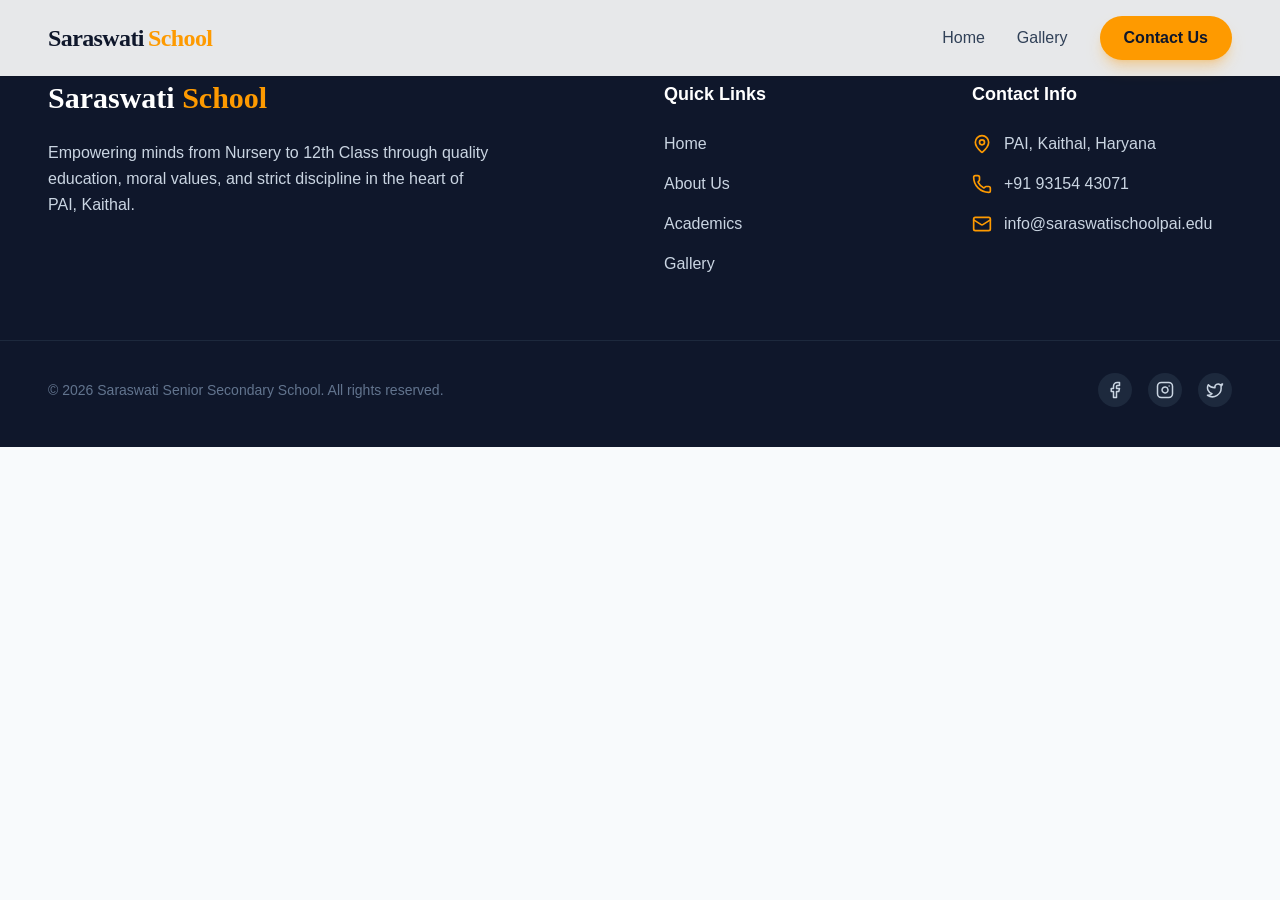
==== commit 05a8be1d: "Add files via upload" ====
--- a/index.html
+++ b/index.html
@@ -1,295 +1,14 @@
-<!DOCTYPE html>
+<!doctype html>
 <html lang="en">
-<head>
-    <meta charset="UTF-8">
-    <meta name="viewport" content="width=device-width, initial-scale=1.0">
-    <title>Saraswati Senior Secondary School | PAI, Kaithal</title>
-    <meta name="description" content="Saraswati Senior Secondary School, located in PAI, Kaithal, provides excellent education from Nursery to 12th class. Experience holistic development and world-class facilities.">
-    <link href="https://fonts.googleapis.com/css2?family=Outfit:wght@300;400;600;800&family=Playfair+Display:ital,wght@0,700;1,700&display=swap" rel="stylesheet">
-    <link rel="stylesheet" href="style.css">
-</head>
-<body>
-
-    <!-- Navigation -->
-    <nav class="navbar" id="navbar">
-        <div class="nav-container">
-            <h1 class="logo">Saraswati <span>School</span></h1>
-            <ul class="nav-links">
-                <li><a href="#home">Home</a></li>
-                <li><a href="#about">About</a></li>
-                <li><a href="#academics">Academics</a></li>
-                <li><a href="#admissions">Admissions</a></li>
-                <li><a href="gallery.html">Gallery</a></li>
-                <li><a href="#contact" class="btn-primary-sm">Contact Us</a></li>
-            </ul>
-            <div class="hamburger" id="hamburger">
-                <span></span><span></span><span></span>
-            </div>
-        </div>
-    </nav>
-
-    <!-- Hero Section -->
-    <header class="hero" id="home">
-        <div class="hero-overlay"></div>
-        <div class="hero-content fade-in-up">
-            <span class="badge">Nursery to 12th Class</span>
-            <h1 class="hero-title">Shaping the Leaders of Tomorrow.</h1>
-            <p class="hero-subtitle">Welcome to <strong>Saraswati Senior Secondary School, PAI, Kaithal</strong>. We provide a nurturing environment focused on academic excellence, moral values, and all-round development.</p>
-            <div class="hero-buttons">
-                <a href="#about" class="btn-primary">Discover More</a>
-                <a href="#gallery" class="btn-secondary">View Campus</a>
-            </div>
-        </div>
-    </header>
-
-    <!-- About Section -->
-    <section class="about section" id="about">
-        <div class="container split-layout">
-            <div class="about-text fade-in-left">
-                <h2 class="section-title">A Legacy of <span class="highlight">Excellence</span></h2>
-                <p>Located in the heart of PAI, Kaithal, Saraswati Senior Secondary School is dedicated to fostering an environment where students thrive academically, socially, and emotionally. From tender beginnings in Nursery all the way up to the pivotal 12th class, our journey is intertwined with the comprehensive growth of each child.</p>
-                <p>Our dedicated faculty employs modern teaching methodologies, ensuring that standard curricula are met with innovative thinking and practical applications.</p>
-                <ul class="feature-list">
-                    <li>✓ Experienced & Dedicated Faculty</li>
-                    <li>✓ Focus on Moral & Ethical Values</li>
-                    <li>✓ World-Class Sports & Co-curriculars</li>
-                </ul>
-            </div>
-            <div class="about-image fade-in-right">
-                <img src="school_building.png" alt="Saraswati School Building" id="img-building">
-                <div class="img-accent"></div>
-            </div>
-        </div>
-    </section>
-
-    <!-- Academics & Facilities -->
-    <section class="academics section bg-light" id="academics">
-        <div class="container text-center fade-in-up">
-            <h2 class="section-title">Comprehensive <span class="highlight">Education</span></h2>
-            <p class="section-desc">We offer a robust curriculum designed to challenge boundaries and cultivate brilliant minds from Nursery through 12th grade.</p>
-            
-            <div class="card-grid">
-                <div class="card">
-                    <div class="card-icon">📚</div>
-                    <h3>Rigorous Academics</h3>
-                    <p>Our curriculum is designed to meet national standards, ensuring students achieve top-tier board results.</p>
-                </div>
-                <div class="card">
-                    <div class="card-icon">🏃‍♂️</div>
-                    <h3>Sports & Athletics</h3>
-                    <p>Physical education is a priority. We host annual sports days to encourage teamwork and physical fitness.</p>
-                </div>
-                <div class="card">
-                    <div class="card-icon">🎭</div>
-                    <h3>Holistic Development</h3>
-                    <p>Regular assemblies, cultural events, and co-curricular programs shape confident, articulate individuals.</p>
-                </div>
-            </div>
-        </div>
-    </section>
-
-    <!-- Board Results Slider Section -->
-    <section class="results section" id="results">
-        <div class="container fade-in-up">
-            <h2 class="section-title text-center">Celebrating <span class="highlight">Excellence</span></h2>
-            <p class="section-desc text-center">Congratulations to our students on their outstanding performance in the Haryana Board Exams 2026!</p>
-            
-            <div class="slider-container">
-                <div class="slider" id="resultsSlider">
-                    <div class="slide active">
-                        <img src="images/results/main_result.jpeg" alt="Main Result Celebration">
-                        <div class="slide-caption">Overall Board Result Celebrations</div>
-                    </div>
-                    <div class="slide">
-                        <img src="images/results/result.png" alt="Haryana Board Result">
-                        <div class="slide-caption">Haryana Board Top Performers</div>
-                    </div>
-                    <div class="slide">
-                        <img src="images/results/result_1.jpeg" alt="Celebration Image 1">
-                    </div>
-                    <div class="slide">
-                        <img src="images/results/result_2.jpeg" alt="Celebration Image 2">
-                    </div>
-                </div>
-                <button class="slider-btn prev-btn" id="prevSlide">&#10094;</button>
-                <button class="slider-btn next-btn" id="nextSlide">&#10095;</button>
-                <div class="slider-dots" id="sliderDots"></div>
-            </div>
-            <div class="text-center" style="margin-top: 30px;">
-                <a href="gallery.html" class="btn-primary">View Full Gallery</a>
-            </div>
-        </div>
-    </section>
-
-    <!-- Gallery Section (Teaser) -->
-    <section class="gallery section" id="gallery">
-        <div class="container fade-in-up">
-            <h2 class="section-title text-center">Life at <span class="highlight">Saraswati</span></h2>
-            <p class="section-desc text-center">Glimpses of our vibrant campus life, assemblies, and sporting events.</p>
-            
-            <div class="masonry-grid">
-                <div class="gallery-item large">
-                    <img src="school_assembly.png" alt="Morning Assembly" id="img-assembly">
-                    <div class="overlay"><h4>Morning Assembly</h4></div>
-                </div>
-                <div class="gallery-item">
-                    <img src="school_sports_day.png" alt="Annual Sports Day Podium" id="img-sports">
-                    <div class="overlay"><h4>Annual Sports Day</h4></div>
-                </div>
-                <div class="gallery-item">
-                    <img src="school_building.png" alt="Campus Building" id="img-campus">
-                    <div class="overlay"><h4>Our Campus</h4></div>
-                </div>
-            </div>
-            <div class="text-center" style="margin-top: 40px;">
-                <a href="gallery.html" class="btn-secondary" style="color: var(--primary); border-color: var(--primary);">More Photos</a>
-            </div>
-        </div>
-    </section>
-
-    <!-- Admissions Section -->
-    <section class="admissions section bg-light" id="admissions">
-        <div class="container split-layout">
-            <div class="admissions-image fade-in-left">
-                <div class="glass-card admissions-card">
-                    <h3>Admission Open for 2026-27</h3>
-                    <p>Secure your child's future at Saraswati Senior Secondary School.</p>
-                    <ul class="feature-list">
-                        <li>✓ Early Bird Registration</li>
-                        <li>✓ Scholarship Opportunities</li>
-                        <li>✓ Holistic Curriculum</li>
-                    </ul>
-                    <a href="#contact" class="btn-primary" style="margin-top: 20px;">Apply Now</a>
-                </div>
-            </div>
-            <div class="admissions-text fade-in-right">
-                <h2 class="section-title">Join Our <span class="highlight">Community</span></h2>
-                <p>We welcome students from all backgrounds to experience an education that transcends boundaries. Our admission process is transparent, inclusive, and designed to identify the unique potential in every child.</p>
-                <div class="steps-wrapper" style="margin-top: 30px;">
-                    <div class="step">
-                        <div class="step-num">01</div>
-                        <div class="step-content">
-                            <h4>Submit Inquiry</h4>
-                            <p>Fill out the online contact form or visit the campus.</p>
-                        </div>
-                    </div>
-                    <div class="step">
-                        <div class="step-num">02</div>
-                        <div class="step-content">
-                            <h4>Campus Tour & Interaction</h4>
-                            <p>Meet our counselors and take a guided tour.</p>
-                        </div>
-                    </div>
-                    <div class="step">
-                        <div class="step-num">03</div>
-                        <div class="step-content">
-                            <h4>Enrollment</h4>
-                            <p>Complete documentation and secure admission.</p>
-                        </div>
-                    </div>
-                </div>
-            </div>
-        </div>
-    </section>
-
-    <!-- Testimonials Section -->
-    <section class="testimonials section" id="testimonials">
-        <div class="container fade-in-up">
-            <h2 class="section-title text-center">What Parents <span class="highlight">Say</span></h2>
-            <p class="section-desc text-center">Hear from the families who are part of the Saraswati School community.</p>
-            
-            <div class="card-grid">
-                <div class="card glass-card testimonial-card">
-                    <div class="stars">⭐⭐⭐⭐⭐</div>
-                    <p class="quote">"Saraswati School has transformed my child's confidence. The balance between academics and extra-curriculars is phenomenal."</p>
-                    <h4 class="author">- Rajesh Kumar, Parent</h4>
-                </div>
-                <div class="card glass-card testimonial-card">
-                    <div class="stars">⭐⭐⭐⭐⭐</div>
-                    <p class="quote">"The teachers here go above and beyond. My daughter loves going to school every day. The environment is so nurturing."</p>
-                    <h4 class="author">- Sunita Sharma, Parent</h4>
-                </div>
-                <div class="card glass-card testimonial-card">
-                    <div class="stars">⭐⭐⭐⭐⭐</div>
-                    <p class="quote">"Exceptional facilities and a strong focus on moral values. We couldn't have chosen a better school for our son in Kaithal."</p>
-                    <h4 class="author">- Amit Verma, Parent</h4>
-                </div>
-            </div>
-        </div>
-    </section>
-
-    <!-- Contact Section -->
-    <section class="contact-section section bg-light" id="contact">
-        <div class="container split-layout">
-            <div class="contact-info fade-in-left">
-                <h2 class="section-title">Get In <span class="highlight">Touch</span></h2>
-                <p>Have questions about admissions, facilities, or our curriculum? We are here to help!</p>
-                <div class="contact-details">
-                    <div class="detail-item">
-                        <span class="icon">📍</span>
-                        <p>PAI, Kaithal, Haryana</p>
-                    </div>
-                    <div class="detail-item">
-                        <span class="icon">📧</span>
-                        <p>info@saraswatischoolpai.edu</p>
-                    </div>
-                    <div class="detail-item">
-                        <span class="icon">📞</span>
-                        <p>+91 93154 43071</p>
-                    </div>
-                </div>
-            </div>
-            <div class="contact-form-wrapper fade-in-right">
-                <form id="contactForm" class="glass-form">
-                    <div class="form-group">
-                        <input type="text" id="name" required placeholder="Your Name">
-                    </div>
-                    <div class="form-group">
-                        <input type="email" id="email" required placeholder="Email Address">
-                    </div>
-                    <div class="form-group">
-                        <input type="tel" id="phone" placeholder="Phone Number">
-                    </div>
-                    <div class="form-group">
-                        <textarea id="message" rows="4" required placeholder="Your Message"></textarea>
-                    </div>
-                    <button type="submit" class="btn-primary w-100">Send Message</button>
-                    <div id="form-status" class="form-status"></div>
-                </form>
-            </div>
-        </div>
-    </section>
-
-    <!-- Footer -->
-    <footer class="footer">
-        <div class="container footer-grid">
-            <div class="footer-brand">
-                <h2>Saraswati <span>School</span></h2>
-                <p>Empowering minds from Nursery to 12th Class through quality education and discipline.</p>
-            </div>
-            <div class="footer-links">
-                <h3>Quick Links</h3>
-                <ul>
-                    <li><a href="#home">Home</a></li>
-                    <li><a href="#about">About Us</a></li>
-                    <li><a href="#academics">Academics</a></li>
-                    <li><a href="#admissions">Admissions</a></li>
-                </ul>
-            </div>
-            <div class="footer-social">
-                <h3>Follow Us</h3>
-                <div class="social-links">
-                    <a href="#">Facebook</a>
-                    <a href="#">Instagram</a>
-                    <a href="#">Twitter</a>
-                </div>
-            </div>
-        </div>
-        <div class="footer-bottom">
-            <p>&copy; 2026 Saraswati Senior Secondary School. All rights reserved.</p>
-        </div>
-    </footer>
-
-    <script src="script.js"></script>
-</body>
+  <head>
+    <meta charset="UTF-8" />
+    <link rel="icon" type="image/svg+xml" href="/favicon.svg" />
+    <meta name="viewport" content="width=device-width, initial-scale=1.0" />
+    <title>saraswati-school-pro</title>
+    <script type="module" crossorigin src="/assets/index-ChHezVM-.js"></script>
+    <link rel="stylesheet" crossorigin href="/assets/index-Bpcttvcn.css">
+  </head>
+  <body>
+    <div id="root"></div>
+  </body>
 </html>
--- a/assets/index-Bpcttvcn.css
+++ b/assets/index-Bpcttvcn.css
@@ -0,0 +1,2 @@
+/*! tailwindcss v4.3.0 | MIT License | https://tailwindcss.com */
+@layer properties{@supports (((-webkit-hyphens:none)) and (not (margin-trim:inline))) or ((-moz-orient:inline) and (not (color:rgb(from red r g b)))){*,:before,:after,::backdrop{--tw-translate-x:0;--tw-translate-y:0;--tw-translate-z:0;--tw-rotate-x:initial;--tw-rotate-y:initial;--tw-rotate-z:initial;--tw-skew-x:initial;--tw-skew-y:initial;--tw-space-y-reverse:0;--tw-space-x-reverse:0;--tw-border-style:solid;--tw-gradient-position:initial;--tw-gradient-from:#0000;--tw-gradient-via:#0000;--tw-gradient-to:#0000;--tw-gradient-stops:initial;--tw-gradient-via-stops:initial;--tw-gradient-from-position:0%;--tw-gradient-via-position:50%;--tw-gradient-to-position:100%;--tw-leading:initial;--tw-font-weight:initial;--tw-tracking:initial;--tw-shadow:0 0 #0000;--tw-shadow-color:initial;--tw-shadow-alpha:100%;--tw-inset-shadow:0 0 #0000;--tw-inset-shadow-color:initial;--tw-inset-shadow-alpha:100%;--tw-ring-color:initial;--tw-ring-shadow:0 0 #0000;--tw-inset-ring-color:initial;--tw-inset-ring-shadow:0 0 #0000;--tw-ring-inset:initial;--tw-ring-offset-width:0px;--tw-ring-offset-color:#fff;--tw-ring-offset-shadow:0 0 #0000;--tw-blur:initial;--tw-brightness:initial;--tw-contrast:initial;--tw-grayscale:initial;--tw-hue-rotate:initial;--tw-invert:initial;--tw-opacity:initial;--tw-saturate:initial;--tw-sepia:initial;--tw-drop-shadow:initial;--tw-drop-shadow-color:initial;--tw-drop-shadow-alpha:100%;--tw-drop-shadow-size:initial;--tw-backdrop-blur:initial;--tw-backdrop-brightness:initial;--tw-backdrop-contrast:initial;--tw-backdrop-grayscale:initial;--tw-backdrop-hue-rotate:initial;--tw-backdrop-invert:initial;--tw-backdrop-opacity:initial;--tw-backdrop-saturate:initial;--tw-backdrop-sepia:initial;--tw-duration:initial;--tw-scale-x:1;--tw-scale-y:1;--tw-scale-z:1}}}@layer theme{:root,:host{--font-sans:"Outfit", sans-serif;--font-serif:"Playfair Display", serif;--font-mono:ui-monospace, SFMono-Regular, Menlo, Monaco, Consolas, "Liberation Mono", "Courier New", monospace;--color-red-50:oklch(97.1% .013 17.38);--color-red-700:oklch(50.5% .213 27.518);--color-amber-100:oklch(96.2% .059 95.617);--color-amber-200:oklch(92.4% .12 95.746);--color-amber-400:oklch(82.8% .189 84.429);--color-amber-500:oklch(76.9% .188 70.08);--color-amber-600:oklch(66.6% .179 58.318);--color-green-50:oklch(98.2% .018 155.826);--color-green-700:oklch(52.7% .154 150.069);--color-slate-50:oklch(98.4% .003 247.858);--color-slate-100:oklch(96.8% .007 247.896);--color-slate-200:oklch(92.9% .013 255.508);--color-slate-300:oklch(86.9% .022 252.894);--color-slate-500:oklch(55.4% .046 257.417);--color-slate-600:oklch(44.6% .043 257.281);--color-slate-700:oklch(37.2% .044 257.287);--color-slate-800:oklch(27.9% .041 260.031);--color-slate-900:oklch(20.8% .042 265.755);--color-white:#fff;--spacing:.25rem;--container-md:28rem;--container-lg:32rem;--container-2xl:42rem;--container-4xl:56rem;--container-5xl:64rem;--text-sm:.875rem;--text-sm--line-height:calc(1.25 / .875);--text-lg:1.125rem;--text-lg--line-height:calc(1.75 / 1.125);--text-xl:1.25rem;--text-xl--line-height:calc(1.75 / 1.25);--text-2xl:1.5rem;--text-2xl--line-height:calc(2 / 1.5);--text-3xl:1.875rem;--text-3xl--line-height:calc(2.25 / 1.875);--text-4xl:2.25rem;--text-4xl--line-height:calc(2.5 / 2.25);--text-5xl:3rem;--text-5xl--line-height:1;--text-6xl:3.75rem;--text-6xl--line-height:1;--text-7xl:4.5rem;--text-7xl--line-height:1;--font-weight-light:300;--font-weight-medium:500;--font-weight-semibold:600;--font-weight-bold:700;--tracking-tight:-.025em;--leading-tight:1.25;--leading-relaxed:1.625;--radius-lg:.5rem;--radius-xl:.75rem;--radius-2xl:1rem;--radius-3xl:1.5rem;--drop-shadow-md:0 3px 3px #0000001f;--blur-sm:8px;--blur-md:12px;--default-transition-duration:.15s;--default-transition-timing-function:cubic-bezier(.4, 0, .2, 1);--default-font-family:var(--font-sans);--default-mono-font-family:var(--font-mono);--color-text-main:#333}}@layer base{*,:after,:before,::backdrop{box-sizing:border-box;border:0 solid;margin:0;padding:0}::file-selector-button{box-sizing:border-box;border:0 solid;margin:0;padding:0}html,:host{-webkit-text-size-adjust:100%;tab-size:4;line-height:1.5;font-family:var(--default-font-family,ui-sans-serif, system-ui, sans-serif, "Apple Color Emoji", "Segoe UI Emoji", "Segoe UI Symbol", "Noto Color Emoji");font-feature-settings:var(--default-font-feature-settings,normal);font-variation-settings:var(--default-font-variation-settings,normal);-webkit-tap-highlight-color:transparent}hr{height:0;color:inherit;border-top-width:1px}abbr:where([title]){-webkit-text-decoration:underline dotted;text-decoration:underline dotted}h1,h2,h3,h4,h5,h6{font-size:inherit;font-weight:inherit}a{color:inherit;-webkit-text-decoration:inherit;-webkit-text-decoration:inherit;-webkit-text-decoration:inherit;-webkit-text-decoration:inherit;text-decoration:inherit}b,strong{font-weight:bolder}code,kbd,samp,pre{font-family:var(--default-mono-font-family,ui-monospace, SFMono-Regular, Menlo, Monaco, Consolas, "Liberation Mono", "Courier New", monospace);font-feature-settings:var(--default-mono-font-feature-settings,normal);font-variation-settings:var(--default-mono-font-variation-settings,normal);font-size:1em}small{font-size:80%}sub,sup{vertical-align:baseline;font-size:75%;line-height:0;position:relative}sub{bottom:-.25em}sup{top:-.5em}table{text-indent:0;border-color:inherit;border-collapse:collapse}:-moz-focusring{outline:auto}progress{vertical-align:baseline}summary{display:list-item}ol,ul,menu{list-style:none}img,svg,video,canvas,audio,iframe,embed,object{vertical-align:middle;display:block}img,video{max-width:100%;height:auto}button,input,select,optgroup,textarea{font:inherit;font-feature-settings:inherit;font-variation-settings:inherit;letter-spacing:inherit;color:inherit;opacity:1;background-color:#0000;border-radius:0}::file-selector-button{font:inherit;font-feature-settings:inherit;font-variation-settings:inherit;letter-spacing:inherit;color:inherit;opacity:1;background-color:#0000;border-radius:0}:where(select:is([multiple],[size])) optgroup{font-weight:bolder}:where(select:is([multiple],[size])) optgroup option{padding-inline-start:20px}::file-selector-button{margin-inline-end:4px}::placeholder{opacity:1}@supports (not ((-webkit-appearance:-apple-pay-button))) or (contain-intrinsic-size:1px){::placeholder{color:currentColor}@supports (color:color-mix(in lab, red, red)){::placeholder{color:color-mix(in oklab, currentcolor 50%, transparent)}}}textarea{resize:vertical}::-webkit-search-decoration{-webkit-appearance:none}::-webkit-date-and-time-value{min-height:1lh;text-align:inherit}::-webkit-datetime-edit{display:inline-flex}::-webkit-datetime-edit-fields-wrapper{padding:0}::-webkit-datetime-edit{padding-block:0}::-webkit-datetime-edit-year-field{padding-block:0}::-webkit-datetime-edit-month-field{padding-block:0}::-webkit-datetime-edit-day-field{padding-block:0}::-webkit-datetime-edit-hour-field{padding-block:0}::-webkit-datetime-edit-minute-field{padding-block:0}::-webkit-datetime-edit-second-field{padding-block:0}::-webkit-datetime-edit-millisecond-field{padding-block:0}::-webkit-datetime-edit-meridiem-field{padding-block:0}::-webkit-calendar-picker-indicator{line-height:1}:-moz-ui-invalid{box-shadow:none}button,input:where([type=button],[type=reset],[type=submit]){appearance:button}::file-selector-button{appearance:button}::-webkit-inner-spin-button{height:auto}::-webkit-outer-spin-button{height:auto}[hidden]:where(:not([hidden=until-found])){display:none!important}body{font-family:var(--font-sans);color:var(--color-text-main);background-color:#fff}html{scroll-behavior:smooth}}@layer components;@layer utilities{.absolute{position:absolute}.fixed{position:fixed}.relative{position:relative}.inset-0{inset:calc(var(--spacing) * 0)}.inset-x-0{inset-inline:calc(var(--spacing) * 0)}.top-1\/2{top:50%}.top-6{top:calc(var(--spacing) * 6)}.top-full{top:100%}.right-4{right:calc(var(--spacing) * 4)}.right-6{right:calc(var(--spacing) * 6)}.bottom-0{bottom:calc(var(--spacing) * 0)}.bottom-4{bottom:calc(var(--spacing) * 4)}.left-0{left:calc(var(--spacing) * 0)}.left-1\/2{left:50%}.left-4{left:calc(var(--spacing) * 4)}.z-0{z-index:0}.z-10{z-index:10}.z-20{z-index:20}.z-50{z-index:50}.z-\[100\]{z-index:100}.container{width:100%}@media (width>=40rem){.container{max-width:40rem}}@media (width>=48rem){.container{max-width:48rem}}@media (width>=64rem){.container{max-width:64rem}}@media (width>=80rem){.container{max-width:80rem}}@media (width>=96rem){.container{max-width:96rem}}.mx-auto{margin-inline:auto}.mt-6{margin-top:calc(var(--spacing) * 6)}.mt-16{margin-top:calc(var(--spacing) * 16)}.mt-24{margin-top:calc(var(--spacing) * 24)}.mb-2{margin-bottom:calc(var(--spacing) * 2)}.mb-4{margin-bottom:calc(var(--spacing) * 4)}.mb-6{margin-bottom:calc(var(--spacing) * 6)}.mb-8{margin-bottom:calc(var(--spacing) * 8)}.mb-10{margin-bottom:calc(var(--spacing) * 10)}.mb-16{margin-bottom:calc(var(--spacing) * 16)}.ml-1{margin-left:calc(var(--spacing) * 1)}.block{display:block}.flex{display:flex}.grid{display:grid}.hidden{display:none}.inline-block{display:inline-block}.aspect-\[4\/3\]{aspect-ratio:4/3}.h-2\.5{height:calc(var(--spacing) * 2.5)}.h-full{height:100%}.h-screen{height:100vh}.max-h-\[85vh\]{max-height:85vh}.max-h-full{max-height:100%}.min-h-\[600px\]{min-height:600px}.min-h-screen{min-height:100vh}.w-2\.5{width:calc(var(--spacing) * 2.5)}.w-8{width:calc(var(--spacing) * 8)}.w-full{width:100%}.max-w-2xl{max-width:var(--container-2xl)}.max-w-4xl{max-width:var(--container-4xl)}.max-w-5xl{max-width:var(--container-5xl)}.max-w-lg{max-width:var(--container-lg)}.max-w-md{max-width:var(--container-md)}.-translate-x-1\/2{--tw-translate-x:calc(calc(1 / 2 * 100%) * -1);translate:var(--tw-translate-x) var(--tw-translate-y)}.-translate-y-1\/2{--tw-translate-y:calc(calc(1 / 2 * 100%) * -1);translate:var(--tw-translate-x) var(--tw-translate-y)}.translate-y-4{--tw-translate-y:calc(var(--spacing) * 4);translate:var(--tw-translate-x) var(--tw-translate-y)}.transform{transform:var(--tw-rotate-x,) var(--tw-rotate-y,) var(--tw-rotate-z,) var(--tw-skew-x,) var(--tw-skew-y,)}.cursor-pointer{cursor:pointer}.resize-none{resize:none}.auto-rows-\[250px\]{grid-auto-rows:250px}.grid-cols-1{grid-template-columns:repeat(1,minmax(0,1fr))}.flex-col{flex-direction:column}.items-center{align-items:center}.items-end{align-items:flex-end}.items-start{align-items:flex-start}.justify-between{justify-content:space-between}.justify-center{justify-content:center}.gap-2{gap:calc(var(--spacing) * 2)}.gap-3{gap:calc(var(--spacing) * 3)}.gap-4{gap:calc(var(--spacing) * 4)}.gap-6{gap:calc(var(--spacing) * 6)}.gap-8{gap:calc(var(--spacing) * 8)}.gap-12{gap:calc(var(--spacing) * 12)}.gap-16{gap:calc(var(--spacing) * 16)}:where(.space-y-4>:not(:last-child)){--tw-space-y-reverse:0;margin-block-start:calc(calc(var(--spacing) * 4) * var(--tw-space-y-reverse));margin-block-end:calc(calc(var(--spacing) * 4) * calc(1 - var(--tw-space-y-reverse)))}:where(.space-y-6>:not(:last-child)){--tw-space-y-reverse:0;margin-block-start:calc(calc(var(--spacing) * 6) * var(--tw-space-y-reverse));margin-block-end:calc(calc(var(--spacing) * 6) * calc(1 - var(--tw-space-y-reverse)))}:where(.space-x-2>:not(:last-child)){--tw-space-x-reverse:0;margin-inline-start:calc(calc(var(--spacing) * 2) * var(--tw-space-x-reverse));margin-inline-end:calc(calc(var(--spacing) * 2) * calc(1 - var(--tw-space-x-reverse)))}:where(.space-x-4>:not(:last-child)){--tw-space-x-reverse:0;margin-inline-start:calc(calc(var(--spacing) * 4) * var(--tw-space-x-reverse));margin-inline-end:calc(calc(var(--spacing) * 4) * calc(1 - var(--tw-space-x-reverse)))}:where(.space-x-8>:not(:last-child)){--tw-space-x-reverse:0;margin-inline-start:calc(calc(var(--spacing) * 8) * var(--tw-space-x-reverse));margin-inline-end:calc(calc(var(--spacing) * 8) * calc(1 - var(--tw-space-x-reverse)))}.overflow-hidden{overflow:hidden}.overflow-x-hidden{overflow-x:hidden}.rounded-2xl{border-radius:var(--radius-2xl)}.rounded-3xl{border-radius:var(--radius-3xl)}.rounded-full{border-radius:3.40282e38px}.rounded-lg{border-radius:var(--radius-lg)}.rounded-xl{border-radius:var(--radius-xl)}.border{border-style:var(--tw-border-style);border-width:1px}.border-t{border-top-style:var(--tw-border-style);border-top-width:1px}.border-l-4{border-left-style:var(--tw-border-style);border-left-width:4px}.border-amber-500{border-color:var(--color-amber-500)}.border-amber-500\/30{border-color:#f99c004d}@supports (color:color-mix(in lab, red, red)){.border-amber-500\/30{border-color:color-mix(in oklab, var(--color-amber-500) 30%, transparent)}}.border-slate-100{border-color:var(--color-slate-100)}.border-slate-200{border-color:var(--color-slate-200)}.border-slate-700{border-color:var(--color-slate-700)}.border-slate-800{border-color:var(--color-slate-800)}.border-white\/20{border-color:#fff3}@supports (color:color-mix(in lab, red, red)){.border-white\/20{border-color:color-mix(in oklab, var(--color-white) 20%, transparent)}}.bg-amber-100{background-color:var(--color-amber-100)}.bg-amber-500{background-color:var(--color-amber-500)}.bg-amber-500\/10{background-color:#f99c001a}@supports (color:color-mix(in lab, red, red)){.bg-amber-500\/10{background-color:color-mix(in oklab, var(--color-amber-500) 10%, transparent)}}.bg-green-50{background-color:var(--color-green-50)}.bg-red-50{background-color:var(--color-red-50)}.bg-slate-50{background-color:var(--color-slate-50)}.bg-slate-100{background-color:var(--color-slate-100)}.bg-slate-200{background-color:var(--color-slate-200)}.bg-slate-800{background-color:var(--color-slate-800)}.bg-slate-800\/50{background-color:#1d293d80}@supports (color:color-mix(in lab, red, red)){.bg-slate-800\/50{background-color:color-mix(in oklab, var(--color-slate-800) 50%, transparent)}}.bg-slate-900{background-color:var(--color-slate-900)}.bg-slate-900\/75{background-color:#0f172bbf}@supports (color:color-mix(in lab, red, red)){.bg-slate-900\/75{background-color:color-mix(in oklab, var(--color-slate-900) 75%, transparent)}}.bg-slate-900\/95{background-color:#0f172bf2}@supports (color:color-mix(in lab, red, red)){.bg-slate-900\/95{background-color:color-mix(in oklab, var(--color-slate-900) 95%, transparent)}}.bg-transparent{background-color:#0000}.bg-white{background-color:var(--color-white)}.bg-white\/10{background-color:#ffffff1a}@supports (color:color-mix(in lab, red, red)){.bg-white\/10{background-color:color-mix(in oklab, var(--color-white) 10%, transparent)}}.bg-white\/20{background-color:#fff3}@supports (color:color-mix(in lab, red, red)){.bg-white\/20{background-color:color-mix(in oklab, var(--color-white) 20%, transparent)}}.bg-white\/50{background-color:#ffffff80}@supports (color:color-mix(in lab, red, red)){.bg-white\/50{background-color:color-mix(in oklab, var(--color-white) 50%, transparent)}}.bg-white\/90{background-color:#ffffffe6}@supports (color:color-mix(in lab, red, red)){.bg-white\/90{background-color:color-mix(in oklab, var(--color-white) 90%, transparent)}}.bg-gradient-to-r{--tw-gradient-position:to right in oklab;background-image:linear-gradient(var(--tw-gradient-stops))}.bg-gradient-to-t{--tw-gradient-position:to top in oklab;background-image:linear-gradient(var(--tw-gradient-stops))}.from-amber-400{--tw-gradient-from:var(--color-amber-400);--tw-gradient-stops:var(--tw-gradient-via-stops,var(--tw-gradient-position), var(--tw-gradient-from) var(--tw-gradient-from-position), var(--tw-gradient-to) var(--tw-gradient-to-position))}.from-slate-900\/80{--tw-gradient-from:#0f172bcc}@supports (color:color-mix(in lab, red, red)){.from-slate-900\/80{--tw-gradient-from:color-mix(in oklab, var(--color-slate-900) 80%, transparent)}}.from-slate-900\/80{--tw-gradient-stops:var(--tw-gradient-via-stops,var(--tw-gradient-position), var(--tw-gradient-from) var(--tw-gradient-from-position), var(--tw-gradient-to) var(--tw-gradient-to-position))}.from-slate-900\/90{--tw-gradient-from:#0f172be6}@supports (color:color-mix(in lab, red, red)){.from-slate-900\/90{--tw-gradient-from:color-mix(in oklab, var(--color-slate-900) 90%, transparent)}}.from-slate-900\/90{--tw-gradient-stops:var(--tw-gradient-via-stops,var(--tw-gradient-position), var(--tw-gradient-from) var(--tw-gradient-from-position), var(--tw-gradient-to) var(--tw-gradient-to-position))}.via-slate-900\/20{--tw-gradient-via:#0f172b33}@supports (color:color-mix(in lab, red, red)){.via-slate-900\/20{--tw-gradient-via:color-mix(in oklab, var(--color-slate-900) 20%, transparent)}}.via-slate-900\/20{--tw-gradient-via-stops:var(--tw-gradient-position), var(--tw-gradient-from) var(--tw-gradient-from-position), var(--tw-gradient-via) var(--tw-gradient-via-position), var(--tw-gradient-to) var(--tw-gradient-to-position);--tw-gradient-stops:var(--tw-gradient-via-stops)}.to-amber-600{--tw-gradient-to:var(--color-amber-600);--tw-gradient-stops:var(--tw-gradient-via-stops,var(--tw-gradient-position), var(--tw-gradient-from) var(--tw-gradient-from-position), var(--tw-gradient-to) var(--tw-gradient-to-position))}.to-transparent{--tw-gradient-to:transparent;--tw-gradient-stops:var(--tw-gradient-via-stops,var(--tw-gradient-position), var(--tw-gradient-from) var(--tw-gradient-from-position), var(--tw-gradient-to) var(--tw-gradient-to-position))}.bg-cover{background-size:cover}.bg-clip-text{-webkit-background-clip:text;background-clip:text}.bg-center{background-position:50%}.bg-no-repeat{background-repeat:no-repeat}.object-contain{object-fit:contain}.object-cover{object-fit:cover}.p-2{padding:calc(var(--spacing) * 2)}.p-3{padding:calc(var(--spacing) * 3)}.p-4{padding:calc(var(--spacing) * 4)}.p-6{padding:calc(var(--spacing) * 6)}.p-8{padding:calc(var(--spacing) * 8)}.px-4{padding-inline:calc(var(--spacing) * 4)}.px-6{padding-inline:calc(var(--spacing) * 6)}.px-8{padding-inline:calc(var(--spacing) * 8)}.py-2{padding-block:calc(var(--spacing) * 2)}.py-2\.5{padding-block:calc(var(--spacing) * 2.5)}.py-3{padding-block:calc(var(--spacing) * 3)}.py-4{padding-block:calc(var(--spacing) * 4)}.py-6{padding-block:calc(var(--spacing) * 6)}.py-24{padding-block:calc(var(--spacing) * 24)}.pt-8{padding-top:calc(var(--spacing) * 8)}.pt-20{padding-top:calc(var(--spacing) * 20)}.pt-32{padding-top:calc(var(--spacing) * 32)}.pb-8{padding-bottom:calc(var(--spacing) * 8)}.pb-10{padding-bottom:calc(var(--spacing) * 10)}.pb-24{padding-bottom:calc(var(--spacing) * 24)}.pl-4{padding-left:calc(var(--spacing) * 4)}.text-center{text-align:center}.font-sans{font-family:var(--font-sans)}.font-serif{font-family:var(--font-serif)}.text-2xl{font-size:var(--text-2xl);line-height:var(--tw-leading,var(--text-2xl--line-height))}.text-3xl{font-size:var(--text-3xl);line-height:var(--tw-leading,var(--text-3xl--line-height))}.text-4xl{font-size:var(--text-4xl);line-height:var(--tw-leading,var(--text-4xl--line-height))}.text-5xl{font-size:var(--text-5xl);line-height:var(--tw-leading,var(--text-5xl--line-height))}.text-lg{font-size:var(--text-lg);line-height:var(--tw-leading,var(--text-lg--line-height))}.text-sm{font-size:var(--text-sm);line-height:var(--tw-leading,var(--text-sm--line-height))}.text-xl{font-size:var(--text-xl);line-height:var(--tw-leading,var(--text-xl--line-height))}.leading-relaxed{--tw-leading:var(--leading-relaxed);line-height:var(--leading-relaxed)}.leading-tight{--tw-leading:var(--leading-tight);line-height:var(--leading-tight)}.font-bold{--tw-font-weight:var(--font-weight-bold);font-weight:var(--font-weight-bold)}.font-light{--tw-font-weight:var(--font-weight-light);font-weight:var(--font-weight-light)}.font-medium{--tw-font-weight:var(--font-weight-medium);font-weight:var(--font-weight-medium)}.font-semibold{--tw-font-weight:var(--font-weight-semibold);font-weight:var(--font-weight-semibold)}.tracking-tight{--tw-tracking:var(--tracking-tight);letter-spacing:var(--tracking-tight)}.text-amber-400{color:var(--color-amber-400)}.text-amber-500{color:var(--color-amber-500)}.text-amber-600{color:var(--color-amber-600)}.text-green-700{color:var(--color-green-700)}.text-red-700{color:var(--color-red-700)}.text-slate-100{color:var(--color-slate-100)}.text-slate-300{color:var(--color-slate-300)}.text-slate-500{color:var(--color-slate-500)}.text-slate-600{color:var(--color-slate-600)}.text-slate-700{color:var(--color-slate-700)}.text-slate-800{color:var(--color-slate-800)}.text-slate-900{color:var(--color-slate-900)}.text-transparent{color:#0000}.text-white{color:var(--color-white)}.text-white\/50{color:#ffffff80}@supports (color:color-mix(in lab, red, red)){.text-white\/50{color:color-mix(in oklab, var(--color-white) 50%, transparent)}}.opacity-0{opacity:0}.mix-blend-multiply{mix-blend-mode:multiply}.shadow-2xl{--tw-shadow:0 25px 50px -12px var(--tw-shadow-color,#00000040);box-shadow:var(--tw-inset-shadow), var(--tw-inset-ring-shadow), var(--tw-ring-offset-shadow), var(--tw-ring-shadow), var(--tw-shadow)}.shadow-lg{--tw-shadow:0 10px 15px -3px var(--tw-shadow-color,#0000001a), 0 4px 6px -4px var(--tw-shadow-color,#0000001a);box-shadow:var(--tw-inset-shadow), var(--tw-inset-ring-shadow), var(--tw-ring-offset-shadow), var(--tw-ring-shadow), var(--tw-shadow)}.shadow-sm{--tw-shadow:0 1px 3px 0 var(--tw-shadow-color,#0000001a), 0 1px 2px -1px var(--tw-shadow-color,#0000001a);box-shadow:var(--tw-inset-shadow), var(--tw-inset-ring-shadow), var(--tw-ring-offset-shadow), var(--tw-ring-shadow), var(--tw-shadow)}.shadow-xl{--tw-shadow:0 20px 25px -5px var(--tw-shadow-color,#0000001a), 0 8px 10px -6px var(--tw-shadow-color,#0000001a);box-shadow:var(--tw-inset-shadow), var(--tw-inset-ring-shadow), var(--tw-ring-offset-shadow), var(--tw-ring-shadow), var(--tw-shadow)}.shadow-amber-500\/25{--tw-shadow-color:#f99c0040}@supports (color:color-mix(in lab, red, red)){.shadow-amber-500\/25{--tw-shadow-color:color-mix(in oklab, color-mix(in oklab, var(--color-amber-500) 25%, transparent) var(--tw-shadow-alpha), transparent)}}.shadow-amber-500\/30{--tw-shadow-color:#f99c004d}@supports (color:color-mix(in lab, red, red)){.shadow-amber-500\/30{--tw-shadow-color:color-mix(in oklab, color-mix(in oklab, var(--color-amber-500) 30%, transparent) var(--tw-shadow-alpha), transparent)}}.shadow-slate-200{--tw-shadow-color:oklch(92.9% .013 255.508)}@supports (color:color-mix(in lab, red, red)){.shadow-slate-200{--tw-shadow-color:color-mix(in oklab, var(--color-slate-200) var(--tw-shadow-alpha), transparent)}}.shadow-slate-900\/10{--tw-shadow-color:#0f172b1a}@supports (color:color-mix(in lab, red, red)){.shadow-slate-900\/10{--tw-shadow-color:color-mix(in oklab, color-mix(in oklab, var(--color-slate-900) 10%, transparent) var(--tw-shadow-alpha), transparent)}}.drop-shadow-md{--tw-drop-shadow-size:drop-shadow(0 3px 3px var(--tw-drop-shadow-color,#0000001f));--tw-drop-shadow:drop-shadow(var(--drop-shadow-md));filter:var(--tw-blur,) var(--tw-brightness,) var(--tw-contrast,) var(--tw-grayscale,) var(--tw-hue-rotate,) var(--tw-invert,) var(--tw-saturate,) var(--tw-sepia,) var(--tw-drop-shadow,)}.filter{filter:var(--tw-blur,) var(--tw-brightness,) var(--tw-contrast,) var(--tw-grayscale,) var(--tw-hue-rotate,) var(--tw-invert,) var(--tw-saturate,) var(--tw-sepia,) var(--tw-drop-shadow,)}.backdrop-blur-md{--tw-backdrop-blur:blur(var(--blur-md));-webkit-backdrop-filter:var(--tw-backdrop-blur,) var(--tw-backdrop-brightness,) var(--tw-backdrop-contrast,) var(--tw-backdrop-grayscale,) var(--tw-backdrop-hue-rotate,) var(--tw-backdrop-invert,) var(--tw-backdrop-opacity,) var(--tw-backdrop-saturate,) var(--tw-backdrop-sepia,);backdrop-filter:var(--tw-backdrop-blur,) var(--tw-backdrop-brightness,) var(--tw-backdrop-contrast,) var(--tw-backdrop-grayscale,) var(--tw-backdrop-hue-rotate,) var(--tw-backdrop-invert,) var(--tw-backdrop-opacity,) var(--tw-backdrop-saturate,) var(--tw-backdrop-sepia,)}.backdrop-blur-sm{--tw-backdrop-blur:blur(var(--blur-sm));-webkit-backdrop-filter:var(--tw-backdrop-blur,) var(--tw-backdrop-brightness,) var(--tw-backdrop-contrast,) var(--tw-backdrop-grayscale,) var(--tw-backdrop-hue-rotate,) var(--tw-backdrop-invert,) var(--tw-backdrop-opacity,) var(--tw-backdrop-saturate,) var(--tw-backdrop-sepia,);backdrop-filter:var(--tw-backdrop-blur,) var(--tw-backdrop-brightness,) var(--tw-backdrop-contrast,) var(--tw-backdrop-grayscale,) var(--tw-backdrop-hue-rotate,) var(--tw-backdrop-invert,) var(--tw-backdrop-opacity,) var(--tw-backdrop-saturate,) var(--tw-backdrop-sepia,)}.transition{transition-property:color,background-color,border-color,outline-color,text-decoration-color,fill,stroke,--tw-gradient-from,--tw-gradient-via,--tw-gradient-to,opacity,box-shadow,transform,translate,scale,rotate,filter,-webkit-backdrop-filter,backdrop-filter,display,content-visibility,overlay,pointer-events;transition-timing-function:var(--tw-ease,var(--default-transition-timing-function));transition-duration:var(--tw-duration,var(--default-transition-duration))}.transition-all{transition-property:all;transition-timing-function:var(--tw-ease,var(--default-transition-timing-function));transition-duration:var(--tw-duration,var(--default-transition-duration))}.transition-colors{transition-property:color,background-color,border-color,outline-color,text-decoration-color,fill,stroke,--tw-gradient-from,--tw-gradient-via,--tw-gradient-to;transition-timing-function:var(--tw-ease,var(--default-transition-timing-function));transition-duration:var(--tw-duration,var(--default-transition-duration))}.transition-opacity{transition-property:opacity;transition-timing-function:var(--tw-ease,var(--default-transition-timing-function));transition-duration:var(--tw-duration,var(--default-transition-duration))}.transition-transform{transition-property:transform,translate,scale,rotate;transition-timing-function:var(--tw-ease,var(--default-transition-timing-function));transition-duration:var(--tw-duration,var(--default-transition-duration))}.duration-300{--tw-duration:.3s;transition-duration:.3s}.duration-500{--tw-duration:.5s;transition-duration:.5s}.outline-none{--tw-outline-style:none;outline-style:none}@media (hover:hover){.group-hover\:translate-y-0:is(:where(.group):hover *){--tw-translate-y:calc(var(--spacing) * 0);translate:var(--tw-translate-x) var(--tw-translate-y)}.group-hover\:scale-105:is(:where(.group):hover *){--tw-scale-x:105%;--tw-scale-y:105%;--tw-scale-z:105%;scale:var(--tw-scale-x) var(--tw-scale-y)}.group-hover\:opacity-100:is(:where(.group):hover *){opacity:1}}.selection\:bg-amber-400 ::selection{background-color:var(--color-amber-400)}.selection\:bg-amber-400::selection{background-color:var(--color-amber-400)}.selection\:text-slate-900 ::selection{color:var(--color-slate-900)}.selection\:text-slate-900::selection{color:var(--color-slate-900)}@media (hover:hover){.hover\:-translate-y-0\.5:hover{--tw-translate-y:calc(var(--spacing) * -.5);translate:var(--tw-translate-x) var(--tw-translate-y)}.hover\:-translate-y-1:hover{--tw-translate-y:calc(var(--spacing) * -1);translate:var(--tw-translate-x) var(--tw-translate-y)}.hover\:bg-amber-400:hover{background-color:var(--color-amber-400)}.hover\:bg-amber-500:hover{background-color:var(--color-amber-500)}.hover\:bg-amber-600:hover{background-color:var(--color-amber-600)}.hover\:bg-slate-800:hover{background-color:var(--color-slate-800)}.hover\:bg-white:hover{background-color:var(--color-white)}.hover\:bg-white\/20:hover{background-color:#fff3}@supports (color:color-mix(in lab, red, red)){.hover\:bg-white\/20:hover{background-color:color-mix(in oklab, var(--color-white) 20%, transparent)}}.hover\:text-amber-500:hover{color:var(--color-amber-500)}.hover\:text-slate-900:hover{color:var(--color-slate-900)}.hover\:text-white:hover{color:var(--color-white)}.hover\:shadow-amber-500\/50:hover{--tw-shadow-color:#f99c0080}@supports (color:color-mix(in lab, red, red)){.hover\:shadow-amber-500\/50:hover{--tw-shadow-color:color-mix(in oklab, color-mix(in oklab, var(--color-amber-500) 50%, transparent) var(--tw-shadow-alpha), transparent)}}}.focus\:border-amber-500:focus{border-color:var(--color-amber-500)}.focus\:ring-2:focus{--tw-ring-shadow:var(--tw-ring-inset,) 0 0 0 calc(2px + var(--tw-ring-offset-width)) var(--tw-ring-color,currentcolor);box-shadow:var(--tw-inset-shadow), var(--tw-inset-ring-shadow), var(--tw-ring-offset-shadow), var(--tw-ring-shadow), var(--tw-shadow)}.focus\:ring-amber-200:focus{--tw-ring-color:var(--color-amber-200)}.disabled\:opacity-70:disabled{opacity:.7}@media (width>=40rem){.sm\:flex-row{flex-direction:row}}@media (width>=48rem){.md\:col-span-2{grid-column:span 2/span 2}.md\:row-span-2{grid-row:span 2/span 2}.md\:flex{display:flex}.md\:hidden{display:none}.md\:aspect-\[16\/9\]{aspect-ratio:16/9}.md\:grid-cols-2{grid-template-columns:repeat(2,minmax(0,1fr))}.md\:grid-cols-3{grid-template-columns:repeat(3,minmax(0,1fr))}.md\:grid-cols-4{grid-template-columns:repeat(4,minmax(0,1fr))}.md\:flex-row{flex-direction:row}.md\:p-12{padding:calc(var(--spacing) * 12)}.md\:px-12{padding-inline:calc(var(--spacing) * 12)}.md\:text-5xl{font-size:var(--text-5xl);line-height:var(--tw-leading,var(--text-5xl--line-height))}.md\:text-6xl{font-size:var(--text-6xl);line-height:var(--tw-leading,var(--text-6xl--line-height))}.md\:text-7xl{font-size:var(--text-7xl);line-height:var(--tw-leading,var(--text-7xl--line-height))}.md\:text-xl{font-size:var(--text-xl);line-height:var(--tw-leading,var(--text-xl--line-height))}}@media (width>=64rem){.lg\:w-1\/2{width:50%}.lg\:grid-cols-3{grid-template-columns:repeat(3,minmax(0,1fr))}.lg\:flex-row{flex-direction:row}}.glass-panel{-webkit-backdrop-filter:blur(16px);background:#ffffffb3;border:1px solid #ffffff80;box-shadow:0 8px 32px #1f268712}}@property --tw-translate-x{syntax:"*";inherits:false;initial-value:0}@property --tw-translate-y{syntax:"*";inherits:false;initial-value:0}@property --tw-translate-z{syntax:"*";inherits:false;initial-value:0}@property --tw-rotate-x{syntax:"*";inherits:false}@property --tw-rotate-y{syntax:"*";inherits:false}@property --tw-rotate-z{syntax:"*";inherits:false}@property --tw-skew-x{syntax:"*";inherits:false}@property --tw-skew-y{syntax:"*";inherits:false}@property --tw-space-y-reverse{syntax:"*";inherits:false;initial-value:0}@property --tw-space-x-reverse{syntax:"*";inherits:false;initial-value:0}@property --tw-border-style{syntax:"*";inherits:false;initial-value:solid}@property --tw-gradient-position{syntax:"*";inherits:false}@property --tw-gradient-from{syntax:"<color>";inherits:false;initial-value:#0000}@property --tw-gradient-via{syntax:"<color>";inherits:false;initial-value:#0000}@property --tw-gradient-to{syntax:"<color>";inherits:false;initial-value:#0000}@property --tw-gradient-stops{syntax:"*";inherits:false}@property --tw-gradient-via-stops{syntax:"*";inherits:false}@property --tw-gradient-from-position{syntax:"<length-percentage>";inherits:false;initial-value:0%}@property --tw-gradient-via-position{syntax:"<length-percentage>";inherits:false;initial-value:50%}@property --tw-gradient-to-position{syntax:"<length-percentage>";inherits:false;initial-value:100%}@property --tw-leading{syntax:"*";inherits:false}@property --tw-font-weight{syntax:"*";inherits:false}@property --tw-tracking{syntax:"*";inherits:false}@property --tw-shadow{syntax:"*";inherits:false;initial-value:0 0 #0000}@property --tw-shadow-color{syntax:"*";inherits:false}@property --tw-shadow-alpha{syntax:"<percentage>";inherits:false;initial-value:100%}@property --tw-inset-shadow{syntax:"*";inherits:false;initial-value:0 0 #0000}@property --tw-inset-shadow-color{syntax:"*";inherits:false}@property --tw-inset-shadow-alpha{syntax:"<percentage>";inherits:false;initial-value:100%}@property --tw-ring-color{syntax:"*";inherits:false}@property --tw-ring-shadow{syntax:"*";inherits:false;initial-value:0 0 #0000}@property --tw-inset-ring-color{syntax:"*";inherits:false}@property --tw-inset-ring-shadow{syntax:"*";inherits:false;initial-value:0 0 #0000}@property --tw-ring-inset{syntax:"*";inherits:false}@property --tw-ring-offset-width{syntax:"<length>";inherits:false;initial-value:0}@property --tw-ring-offset-color{syntax:"*";inherits:false;initial-value:#fff}@property --tw-ring-offset-shadow{syntax:"*";inherits:false;initial-value:0 0 #0000}@property --tw-blur{syntax:"*";inherits:false}@property --tw-brightness{syntax:"*";inherits:false}@property --tw-contrast{syntax:"*";inherits:false}@property --tw-grayscale{syntax:"*";inherits:false}@property --tw-hue-rotate{syntax:"*";inherits:false}@property --tw-invert{syntax:"*";inherits:false}@property --tw-opacity{syntax:"*";inherits:false}@property --tw-saturate{syntax:"*";inherits:false}@property --tw-sepia{syntax:"*";inherits:false}@property --tw-drop-shadow{syntax:"*";inherits:false}@property --tw-drop-shadow-color{syntax:"*";inherits:false}@property --tw-drop-shadow-alpha{syntax:"<percentage>";inherits:false;initial-value:100%}@property --tw-drop-shadow-size{syntax:"*";inherits:false}@property --tw-backdrop-blur{syntax:"*";inherits:false}@property --tw-backdrop-brightness{syntax:"*";inherits:false}@property --tw-backdrop-contrast{syntax:"*";inherits:false}@property --tw-backdrop-grayscale{syntax:"*";inherits:false}@property --tw-backdrop-hue-rotate{syntax:"*";inherits:false}@property --tw-backdrop-invert{syntax:"*";inherits:false}@property --tw-backdrop-opacity{syntax:"*";inherits:false}@property --tw-backdrop-saturate{syntax:"*";inherits:false}@property --tw-backdrop-sepia{syntax:"*";inherits:false}@property --tw-duration{syntax:"*";inherits:false}@property --tw-scale-x{syntax:"*";inherits:false;initial-value:1}@property --tw-scale-y{syntax:"*";inherits:false;initial-value:1}@property --tw-scale-z{syntax:"*";inherits:false;initial-value:1}
